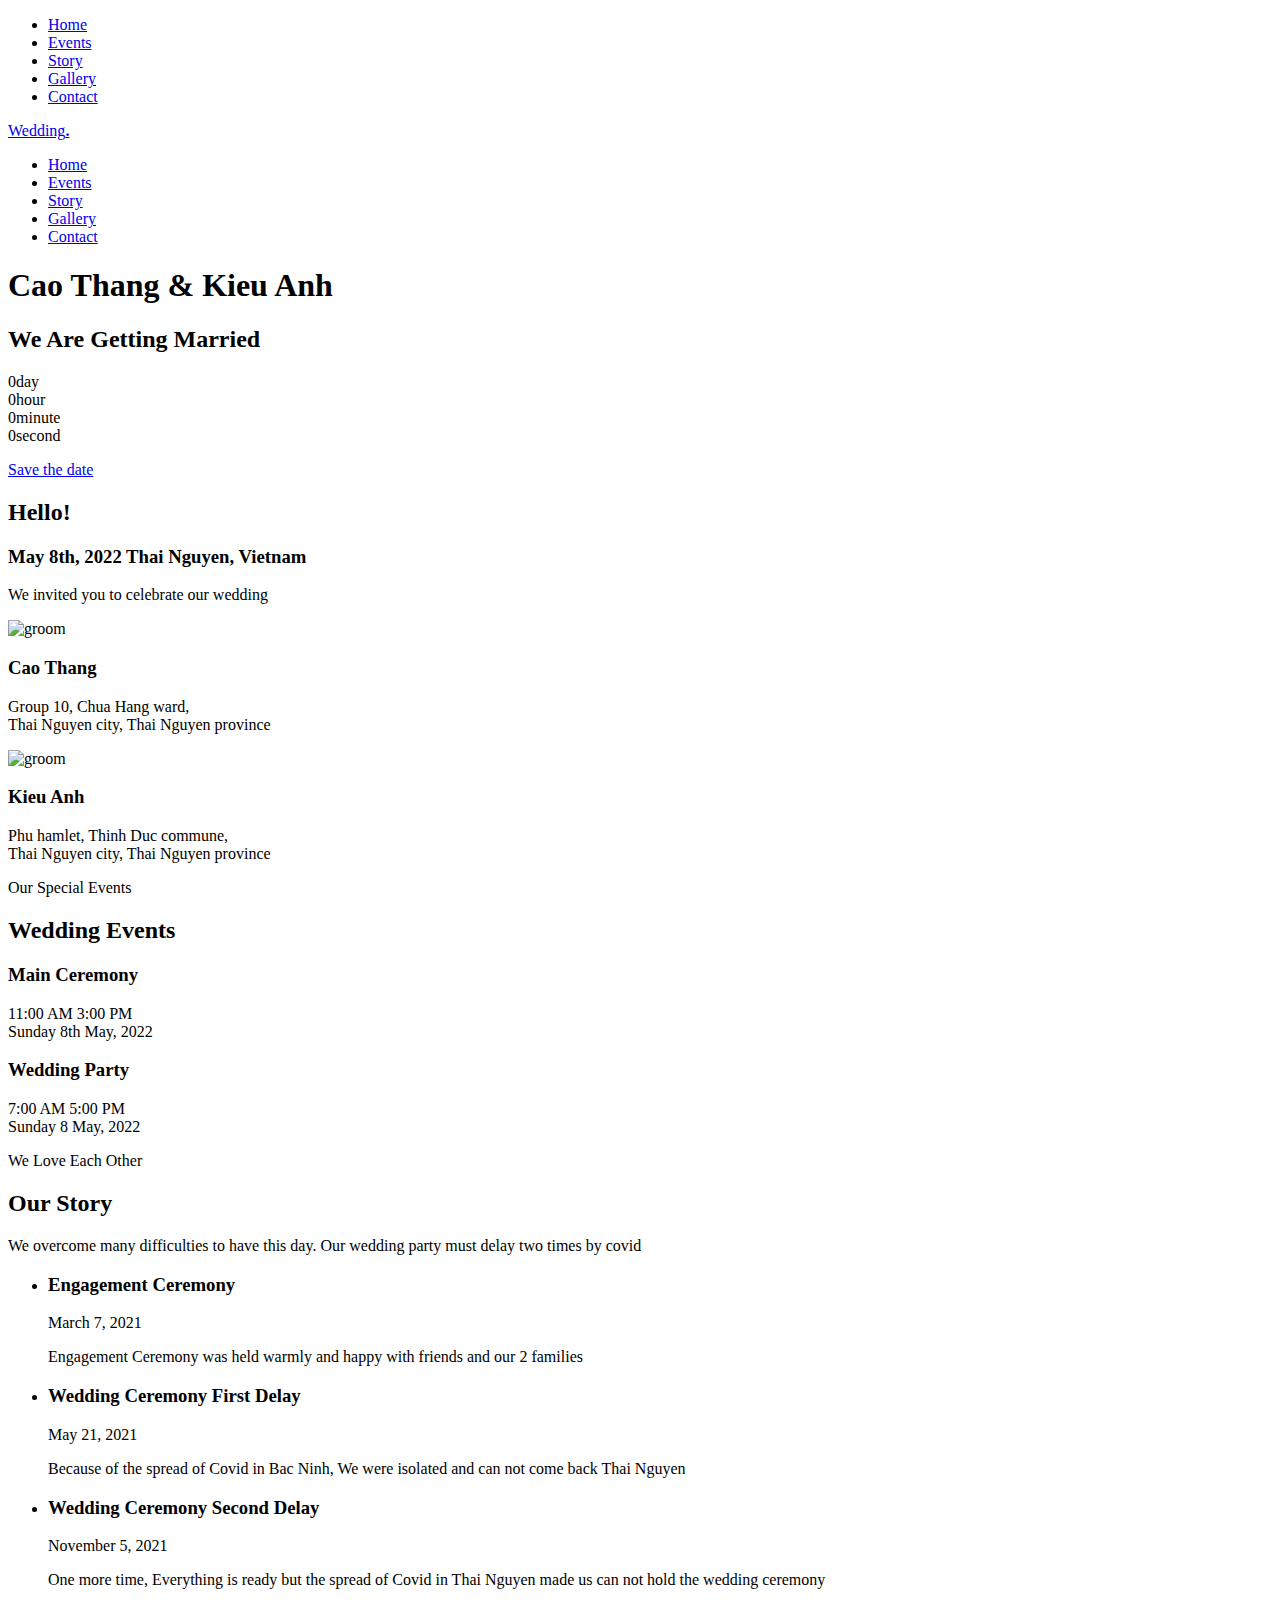
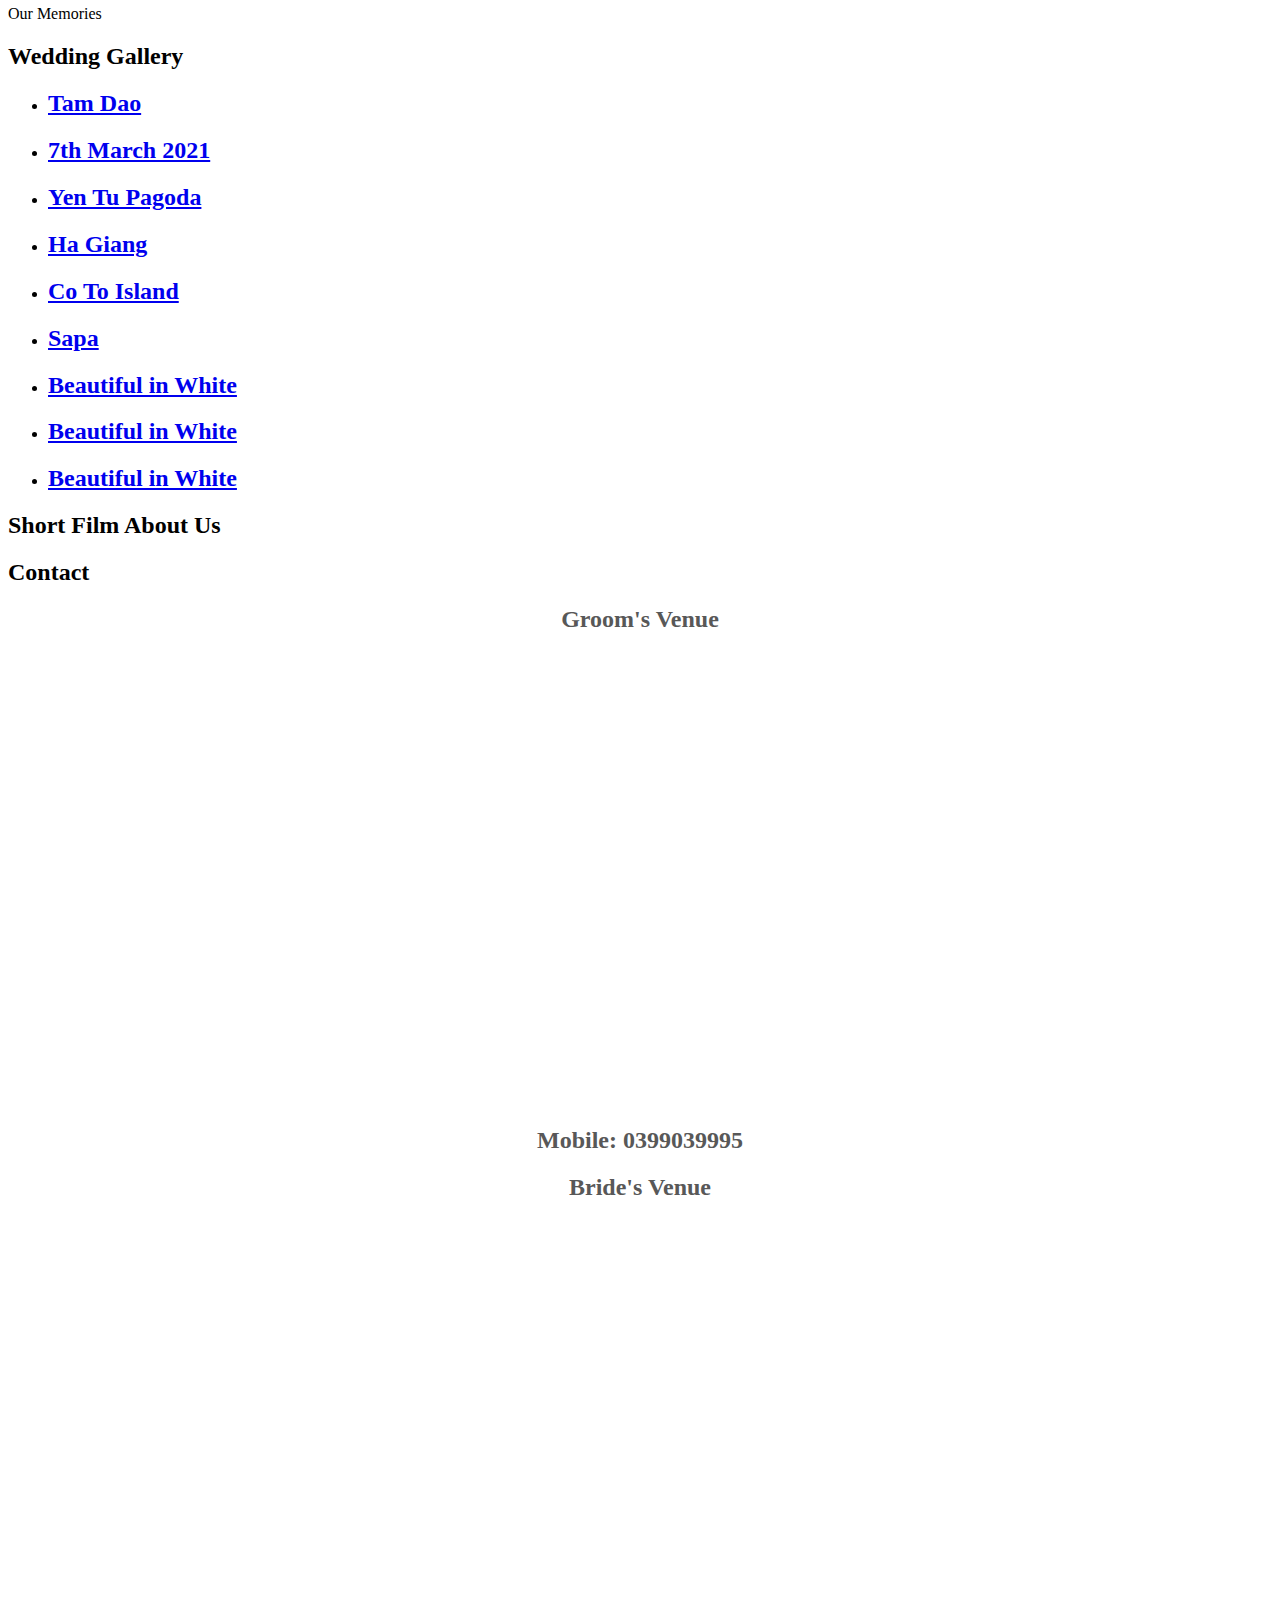
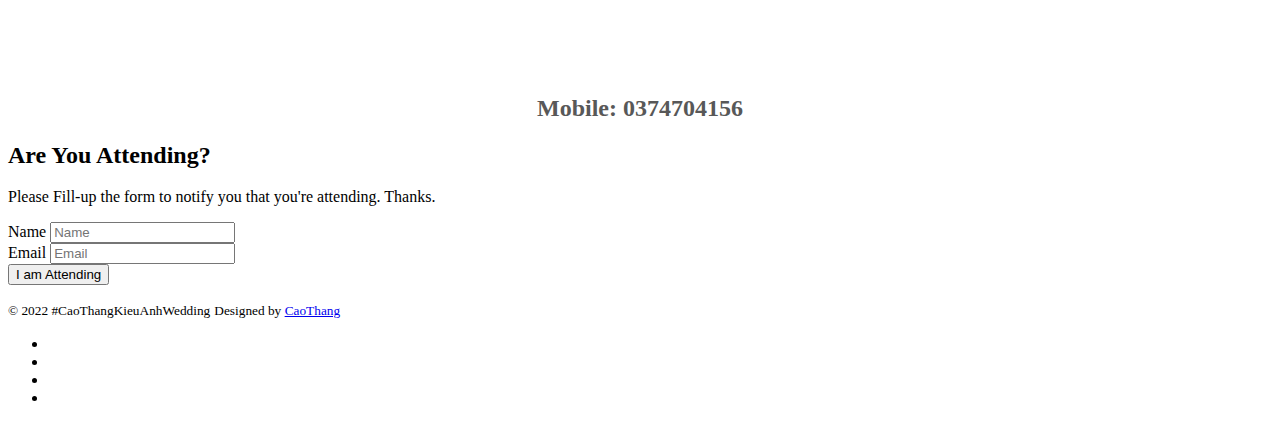
==== wedding.html @ f8f07d66 "Add files via upload" ====
<!DOCTYPE html>
<!--[if lt IE 7]>      <html class="no-js lt-ie9 lt-ie8 lt-ie7"> <![endif]-->
<!--[if IE 7]>         <html class="no-js lt-ie9 lt-ie8"> <![endif]-->
<!--[if IE 8]>         <html class="no-js lt-ie9"> <![endif]-->
<!--[if gt IE 8]><!--> <html class="no-js"> <!--<![endif]-->
	<head>
	<meta charset="utf-8">
	<meta http-equiv="X-UA-Compatible" content="IE=edge">
	<title>Wedding</title>
	<meta name="viewport" content="width=device-width, initial-scale=1">
	<meta name="description" content="Free HTML5 Template by FREEHTML5.CO" />
	<meta name="keywords" content="free html5, free template, free bootstrap, html5, css3, mobile first, responsive" />
	<meta name="author" content="FREEHTML5.CO" />

 
  	<!-- Facebook and Twitter integration -->
	<meta property="og:title" content=""/>
	<meta property="og:image" content=""/>
	<meta property="og:url" content=""/>
	<meta property="og:site_name" content=""/>
	<meta property="og:description" content=""/>
	<meta name="twitter:title" content="" />
	<meta name="twitter:image" content="" />
	<meta name="twitter:url" content="" />
	<meta name="twitter:card" content="" />

	<link href='https://fonts.googleapis.com/css?family=Work+Sans:400,300,600,400italic,700' rel='stylesheet' type='text/css'>
	<link href="https://fonts.googleapis.com/css?family=Sacramento" rel="stylesheet">
	
	<!-- Animate.css -->
	<link rel="stylesheet" href="css/animate.css">
	<!-- Icomoon Icon Fonts-->
	<link rel="stylesheet" href="css/icomoon.css">
	<!-- Bootstrap  -->
	<link rel="stylesheet" href="css/bootstrap.css">

	<!-- Magnific Popup -->
	<link rel="stylesheet" href="css/magnific-popup.css">

	<!-- Owl Carousel  -->
	<link rel="stylesheet" href="css/owl.carousel.min.css">
	<link rel="stylesheet" href="css/owl.theme.default.min.css">

	<!-- Theme style  -->
	<link rel="stylesheet" href="css/style.css">

	<!-- Modernizr JS -->
	<script src="js/modernizr-2.6.2.min.js"></script>

	<link rel="stylesheet" href="css/base.css">  
    <link rel="stylesheet" href="css/main.css">

	</head>
	<body>
		
	<div class="fh5co-loader"></div>
	
	<div id="page">
	<nav class="fh5co-nav" role="navigation">
		<div class="container">
			<div class="row">
				<div class="col-xs-2">
					<div id="fh5co-logo"><a href="Wedding.html">Wedding<strong>.</strong></a></div>
				</div>
				<div class="col-xs-10 text-right menu-1">
					<ul>
						<li class="active"><a href="index.html">Home</a></li>
						<li><a href="#Events">Events</a></li>
						<li><a href="#Story">Story</a></li>						
						<li><a href="#Gallery">Gallery</a></li>	
						<li><a href="#Contact">Contact</a></li>
					</ul>
				</div>
			</div>
			
		</div>
	</nav>

	<header id="fh5co-header" class="fh5co-cover" role="banner" style="background-image:url(images/img_bg_2.jpg); " data-stellar-background-ratio="0.5">
		<div class="overlay"></div>
		<div class="container">
			<div class="row">
				<div class="col-md-10 col-md-offset-1 text-center">
					<div class="display-t">
						<div class="display-tc animate-box" data-animate-effect="fadeIn">
							<h1>Cao Thang &amp; Kieu Anh</h1>
							<h2>We Are Getting Married</h2>
							<div class="simply-countdown simply-countdown-one"></div>
							<p><a href="#Detail" class="btn btn-default btn-sm smoothscroll">Save the date</a></p>
						</div>
					</div>
				</div>
			</div>
		</div>
	</header>
	<section id="Detail">  
	<div id="fh5co-couple">
		<div class="container">
			<div class="row">
				<div class="col-md-8 col-md-offset-2 text-center fh5co-heading animate-box">
					<h2>Hello!</h2>
					<h3>May 8th, 2022 Thai Nguyen, Vietnam</h3>
					<p>We invited you to celebrate our wedding</p>
				</div>
			</div>
			<div class="couple-wrap animate-box">
				<div class="couple-half">
					<div class="groom">
						<img src="images/groom.jpg" alt="groom" class="img-responsive">
					</div>
					<div class="desc-groom">
						<h3>Cao Thang</h3>
						<p>Group 10, Chua Hang ward, <br>Thai Nguyen city, Thai Nguyen province</p>
					</div>
				</div>
				<p class="heart text-center"><i class="icon-heart2"></i></p>
				<div class="couple-half">
					<div class="bride">
						<img src="images/bride.jpg" alt="groom" class="img-responsive">
					</div>
					<div class="desc-bride">
						<h3>Kieu Anh</h3>
						<p>Phu hamlet, Thinh Duc commune, </br>Thai Nguyen city, Thai Nguyen province </p>
					</div>
				</div>
			</div>
		</div>
	</div>
</section>
<section id="Events">
	<div id="fh5co-event" class="fh5co-bg" style="background-image:url(images/img_bg_3.jpg);">
		<div class="overlay"></div>
		<div class="container">
			<div class="row">
				<div class="col-md-8 col-md-offset-2 text-center fh5co-heading animate-box">
					<span>Our Special Events</span>
					<h2>Wedding Events</h2>
				</div>
			</div>
			<div class="row">
				<div class="display-t">
					<div class="display-tc">
						<div class="col-md-10 col-md-offset-1">
							<div class="col-md-6 col-sm-6 text-center">
								<div class="event-wrap animate-box">
									<h3>Main Ceremony</h3>
									<div class="event-col">
										<i class="icon-clock"></i>
										<span>11:00 AM</span>
										<span>3:00 PM</span>
									</div>
									<div class="event-col">
										<i class="icon-calendar"></i>
										<span>Sunday 8th</span>
										<span>May, 2022</span>
									</div>
									<p></p>
								</div>
							</div>
							<div class="col-md-6 col-sm-6 text-center">
								<div class="event-wrap animate-box">
									<h3>Wedding Party</h3>
									<div class="event-col">
										<i class="icon-clock"></i>
										<span>7:00 AM</span>
										<span>5:00 PM</span>
									</div>
									<div class="event-col">
										<i class="icon-calendar"></i>
										<span>Sunday 8</span>
										<span>May, 2022</span>
									</div>
									<p></p>
								</div>
							</div>
						</div>
					</div>
				</div>
			</div>
		</div>
	</div>
</section>

	<div id="fh5co-couple-story">
		<section id="Story">
		<div class="container">
			<div class="row">
				<div class="col-md-8 col-md-offset-2 text-center fh5co-heading animate-box">
					<span>We Love Each Other</span>
					<h2>Our Story</h2>
					<p>We overcome many difficulties to have this day. Our wedding party must delay two times by covid</p>
				</div>
			</div>
			<div class="row">
				<div class="col-md-12 col-md-offset-0">
					<ul class="timeline animate-box">
						<li class="animate-box">
							<div class="timeline-badge" style="background-image:url(images/couple-1.jpg);"></div>
							<div class="timeline-panel">
								<div class="timeline-heading">
									<h3 class="timeline-title">Engagement Ceremony</h3>
									<span class="date">March 7, 2021</span>
								</div>
								<div class="timeline-body">
									<p>Engagement Ceremony was held warmly and happy with friends and our 2 families</p>
								</div>
							</div>
						</li>
						<li class="timeline-inverted animate-box">
							<div class="timeline-badge" style="background-image:url(images/couple-2.jpg);"></div>
							<div class="timeline-panel">
								<div class="timeline-heading">
									<h3 class="timeline-title">Wedding Ceremony First Delay</h3>
									<span class="date">May 21, 2021</span>
								</div>
								<div class="timeline-body">
									<p>Because of the spread of Covid in Bac Ninh, We were isolated and can not come back Thai Nguyen</p>
								</div>
							</div>
						</li>
						<li class="animate-box">
							<div class="timeline-badge" style="background-image:url(images/couple-3.jpg);"></div>
							<div class="timeline-panel">
								<div class="timeline-heading">
									<h3 class="timeline-title">Wedding Ceremony Second Delay</h3>
									<span class="date">November 5, 2021</span>
								</div>
								<div class="timeline-body">
									<p>One more time, Everything is ready but the spread of Covid in Thai Nguyen made us can not hold the wedding ceremony</p>
								</div>
							</div>
						</li>
			    	</ul>
				</div>
			</div>
		</div></section>
	</div>
<section id="Gallery">
	<div id="fh5co-gallery" class="fh5co-section-gray">
		<div class="container">
			<div class="row">
				<div class="col-md-8 col-md-offset-2 text-center fh5co-heading animate-box">
					<span>Our Memories</span>
					<h2>Wedding Gallery</h2>					
				</div>
			</div>
			<div class="row row-bottom-padded-md">
				<div class="col-md-12">
					<ul id="fh5co-gallery-list">
						
						<li class="one-third animate-box" data-animate-effect="fadeIn" style="background-image: url(images/gallery-1.jpg); "> 
						<a href="images/gallery-1.jpg">
							<div class="case-studies-summary">
								<span></span>
								<h2>Tam Dao</h2>
							</div>
						</a>
					</li>
					<li class="one-third animate-box" data-animate-effect="fadeIn" style="background-image: url(images/gallery-2.jpg); ">
						<a href="#" class="color-2">
							<div class="case-studies-summary">
								<span></span>
								<h2>7th March 2021</h2>
							</div>
						</a>
					</li>


					<li class="one-third animate-box" data-animate-effect="fadeIn" style="background-image: url(images/gallery-3.jpg); ">
						<a href="#" class="color-3">
							<div class="case-studies-summary">
								<span></span>
								<h2>Yen Tu Pagoda</h2>
							</div>
						</a>
					</li>
					<li class="one-third animate-box" data-animate-effect="fadeIn" style="background-image: url(images/gallery-4.jpg); ">
						<a href="#" class="color-4">
							<div class="case-studies-summary">
								<span></span>
								<h2>Ha Giang</h2>
							</div>
						</a>
					</li>

						<li class="one-third animate-box" data-animate-effect="fadeIn" style="background-image: url(images/gallery-5.jpg); ">
							<a href="#" class="color-3">
								<div class="case-studies-summary">
									<span></span>
									<h2>Co To Island</h2>
								</div>
							</a>
						</li>
						<li class="one-third animate-box" data-animate-effect="fadeIn" style="background-image: url(images/gallery-6.jpg); ">
							<a href="#" class="color-4">
								<div class="case-studies-summary">
									<span></span>
									<h2>Sapa</h2>
								</div>
							</a>
						</li>

						<li class="one-third animate-box" data-animate-effect="fadeIn" style="background-image: url(images/gallery-7.jpg); ">
							<a href="#" class="color-4">
								<div class="case-studies-summary">
									<span></span>
									<h2>Beautiful in White</h2>
								</div>
							</a>
						</li>

						<li class="one-third animate-box" data-animate-effect="fadeIn" style="background-image: url(images/gallery-8.jpg); "> 
							<a href="#" class="color-5">
								<div class="case-studies-summary">
									<span></span>
									<h2>Beautiful in White</h2>
								</div>
							</a>
						</li>
						<li class="one-third animate-box" data-animate-effect="fadeIn" style="background-image: url(images/gallery-9.jpg); ">
							<a href="#" class="color-6">
								<div class="case-studies-summary">
									<span></span>
									<h2>Beautiful in White</h2>
								</div>
							</a>
						</li>
					</ul>		
				</div>
			</div>
		</div>
	</div>
	<div id="fh5co-services" class="fh5co-section-gray">
		<div class="container">
			
			<div class="row animate-box">
				<div class="col-md-8 col-md-offset-2 text-center fh5co-heading">
					<h2>Short Film About Us</h2>

				<div class="col-md-12 animate-box">
					<div class="fh5co-video fh5co-bg" style="background-image: url(images/img_bg_1.jpg); ">
						<a href="#" class="popup-vimeo"><i class="icon-video2"></i></a>
						<div class="overlay"></div>
					</div>
				</div>
			</div>

			
		</div>
	</div>
</section>
<section id="Contact">
	<div id="fh5co-testimonial">
		<div class="container">
			<div class="row">
				<div class="row animate-box">
					<div class="col-md-8 col-md-offset-2 text-center fh5co-heading">						
						<h2>Contact</h2>
					</div>
				</div>
				<div class="row">
					<div class="col-md-12"  style="color: rgb(88, 88, 88);">	
							
								<div class=" col-md-6">
									<div class="case-studies-summary" style="text-align: center;">
										<span></span>
										<h2>Groom's Venue</h2>
									</div>
									<iframe src="https://www.google.com/maps/embed?pb=!1m18!1m12!1m3!1d968.5030696718036!2d105.8327419460588!3d21.629291631211526!2m3!1f0!2f0!3f0!3m2!1i1024!2i768!4f13.1!3m3!1m2!1s0x0%3A0x796de37583d89b8c!2zMjHCsDM3JzQ0LjkiTiAxMDXCsDQ5JzYwLjAiRQ!5e1!3m2!1svi!2s!4v1651074812887!5m2!1svi!2s" width="500" height="450" style="border:0;" allowfullscreen="" loading="lazy" referrerpolicy="no-referrer-when-downgrade"></iframe>
									
									<div class="case-studies-summary" style="text-align: center;">
										<span></span>
										<h2>Mobile: 0399039995</h2>
									</div>
								</div>	
								
								<div class=" col-md-6">
									<div class="case-studies-summary" style="text-align: center;">
										<span></span>
										<h2>Bride's Venue</h2>										
									</div>
									<iframe src="https://www.google.com/maps/embed?pb=!1m18!1m12!1m3!1d1291.328164089244!2d105.81433884046426!3d21.52216195451509!2m3!1f0!2f0!3f0!3m2!1i1024!2i768!4f13.1!3m3!1m2!1s0!2zMjHCsDMxJzIwLjUiTiAxMDXCsDQ4JzU1LjkiRQ!5e1!3m2!1svi!2s!4v1651084756703!5m2!1svi!2s" width="500" height="450" style="border:0;" allowfullscreen="" loading="lazy" referrerpolicy="no-referrer-when-downgrade"></iframe>
									<div class="case-studies-summary" style="text-align: center">
										<span></span>
										<h2>Mobile: 0374704156</h2>
									</div>
								</div>					
	
					</div>
				</div>
			</div>
		</div>
	</div>
</section>


	<div id="fh5co-started" class="fh5co-bg" style="background-image:url(images/img_bg_4.jpg);">
		<div class="overlay"></div>
		<div class="container">
			<div class="row animate-box">
				<div class="col-md-8 col-md-offset-2 text-center fh5co-heading">
					<h2>Are You Attending?</h2>
					<p>Please Fill-up the form to notify you that you're attending. Thanks.</p>
				</div>
			</div>
			<div class="row animate-box">
				<div class="col-md-10 col-md-offset-1">
					<form class="form-inline">
						<div class="col-md-4 col-sm-4">
							<div class="form-group">
								<label for="name" class="sr-only">Name</label>
								<input type="name" class="form-control" id="name" placeholder="Name">
							</div>
						</div>
						<div class="col-md-4 col-sm-4">
							<div class="form-group">
								<label for="email" class="sr-only">Email</label>
								<input type="email" class="form-control" id="email" placeholder="Email">
							</div>
						</div>
						<div class="col-md-4 col-sm-4">
							<button onclick="myFunction()" type="submit" class="btn btn-default btn-block">I am Attending</button>
						</div>
					</form>
				</div>
			</div>
		</div>
	</div>

	<footer id="fh5co-footer" role="contentinfo">
		<div class="container">

			<div class="row copyright">
				<div class="col-md-12 text-center">
					<p>
						<small class="block">&copy; 2022 #CaoThangKieuAnhWedding</small> 
						<small class="block">Designed by <a href="http://www.nguyencaothang.tk" target="_blank">CaoThang</a> </small>
					</p>
					<p>
						<ul class="fh5co-social-icons">
							<li><a href="https://twitter.com/theclickme"><i class="icon-twitter"></i></a></li>
							<li><a href="https://www.facebook.com/thang.nguyen.18062/"><i class="icon-facebook"></i></a></li>
							<li><a href="https://www.linkedin.com/in/ncthangktcn/"><i class="icon-linkedin"></i></a></li>
							<li><a href="http://www.nguyencaothang.tk/"><i class="icon-dribbble"></i></a></li>
						</ul>
					</p>
				</div>
			</div>

		</div>
	</footer>
	</div>

	<div class="gototop js-top">
		<a href="#" class="js-gotop"><i class="icon-arrow-up"></i></a>
	</div>
	
	<!-- jQuery -->
	<script src="js/jquery.min.js"></script>
	<!-- jQuery Easing -->
	<script src="js/jquery.easing.1.3.js"></script>
	<!-- Bootstrap -->
	<script src="js/bootstrap.min.js"></script>
	<!-- Waypoints -->
	<script src="js/jquery.waypoints.min.js"></script>
	<!-- Carousel -->
	<script src="js/owl.carousel.min.js"></script>
	<!-- countTo -->
	<script src="js/jquery.countTo.js"></script>

	<!-- Stellar -->
	<script src="js/jquery.stellar.min.js"></script>
	<!-- Magnific Popup -->
	<script src="js/jquery.magnific-popup.min.js"></script>
	<script src="js/magnific-popup-options.js"></script>

	<!-- // <script src="https://cdnjs.cloudflare.com/ajax/libs/prism/0.0.1/prism.min.js"></script> -->
	<script src="js/simplyCountdown.js"></script>
	<!-- Main -->
	<script src="js/main1.js"></script>

	<script>
    var d = new Date(2022, 05, 08, 13);

    // default example
    simplyCountdown('.simply-countdown-one', {
        year: d.getFullYear(),
        month: d.getMonth(),
        day: d.getDate(),
		hours: d.getHours(),
    });

    //jQuery example
    $('#simply-countdown-losange').simplyCountdown({
        year: d.getFullYear(),
        month: d.getMonth(),
        day: d.getDate(),
		hours: d.getHours(),
        enableUtc: true
    });
	function myFunction() {
  alert("Thank you for joining with us");
}
</script>
 <script src="js/jquery-2.1.3.min.js"></script>
   <script src="js/plugins.js"></script>   
   <script src="js/headline.js"></script>
	</body>
</html>
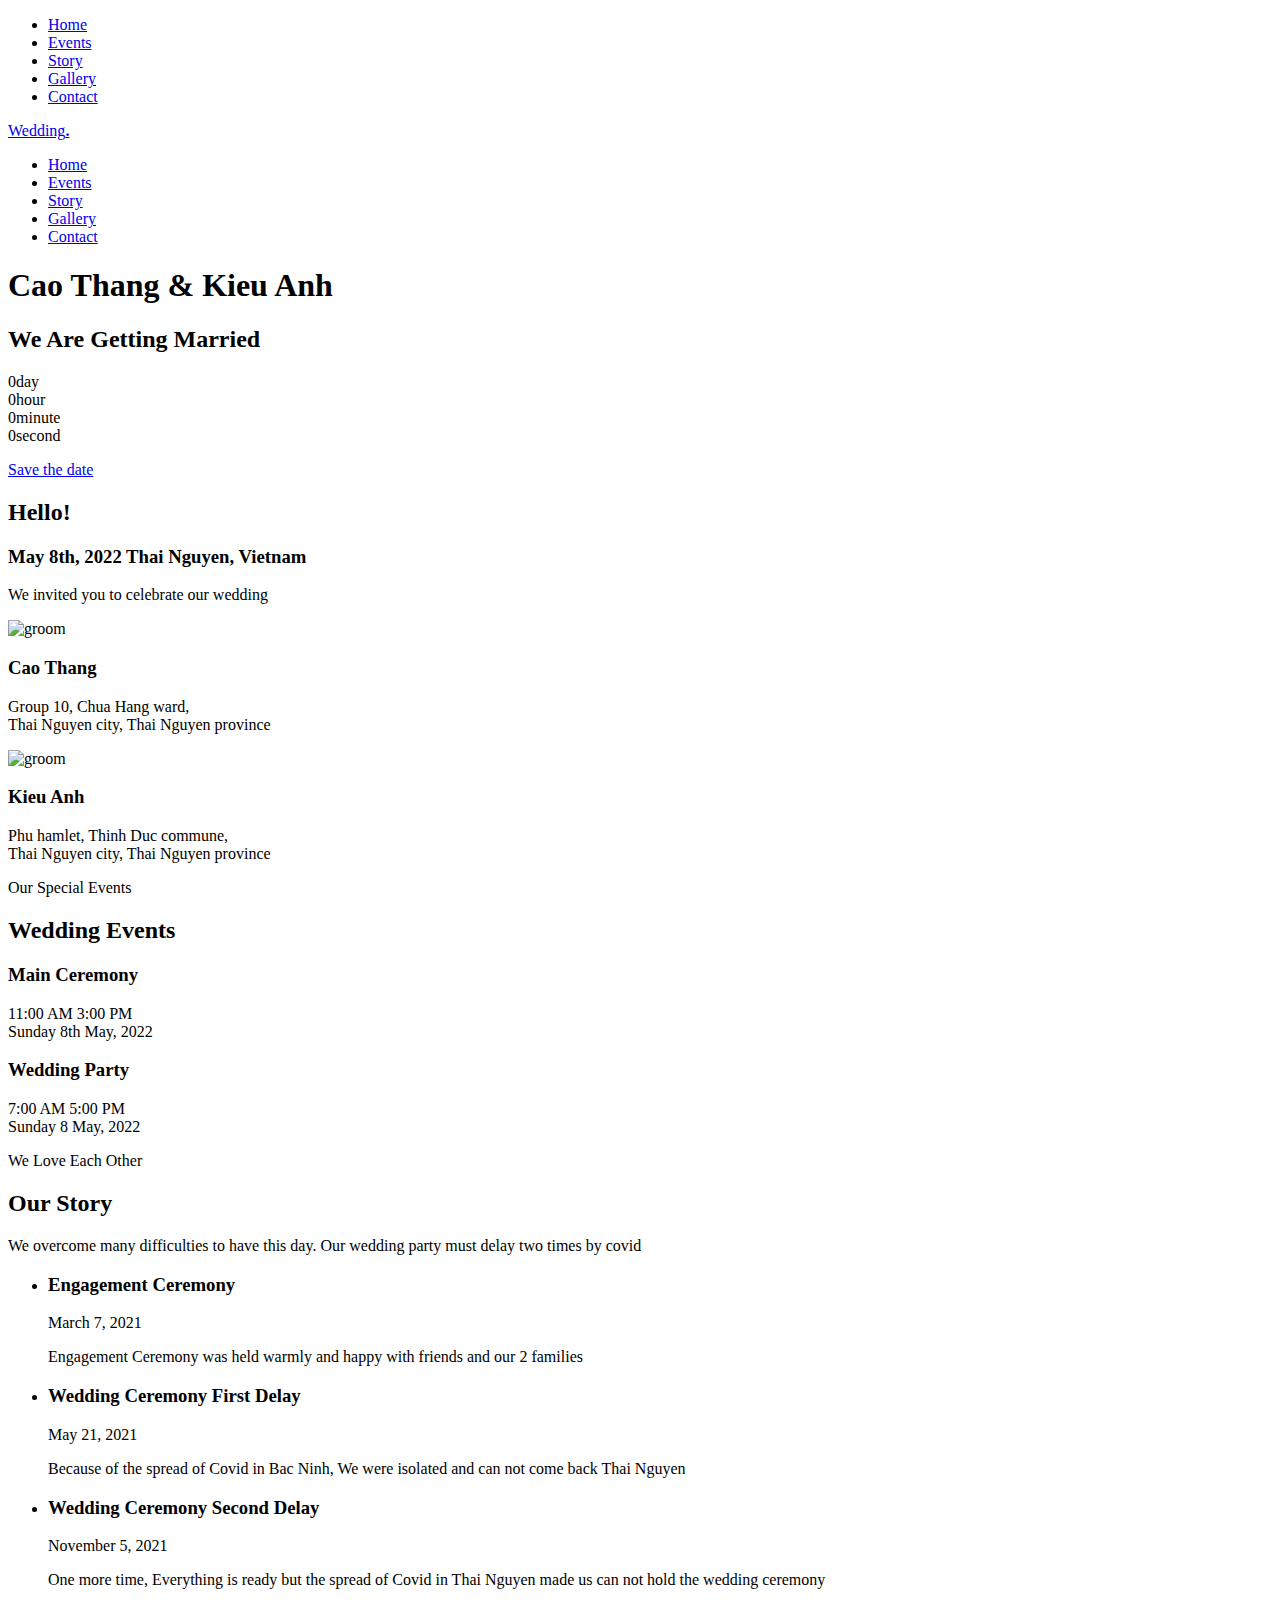
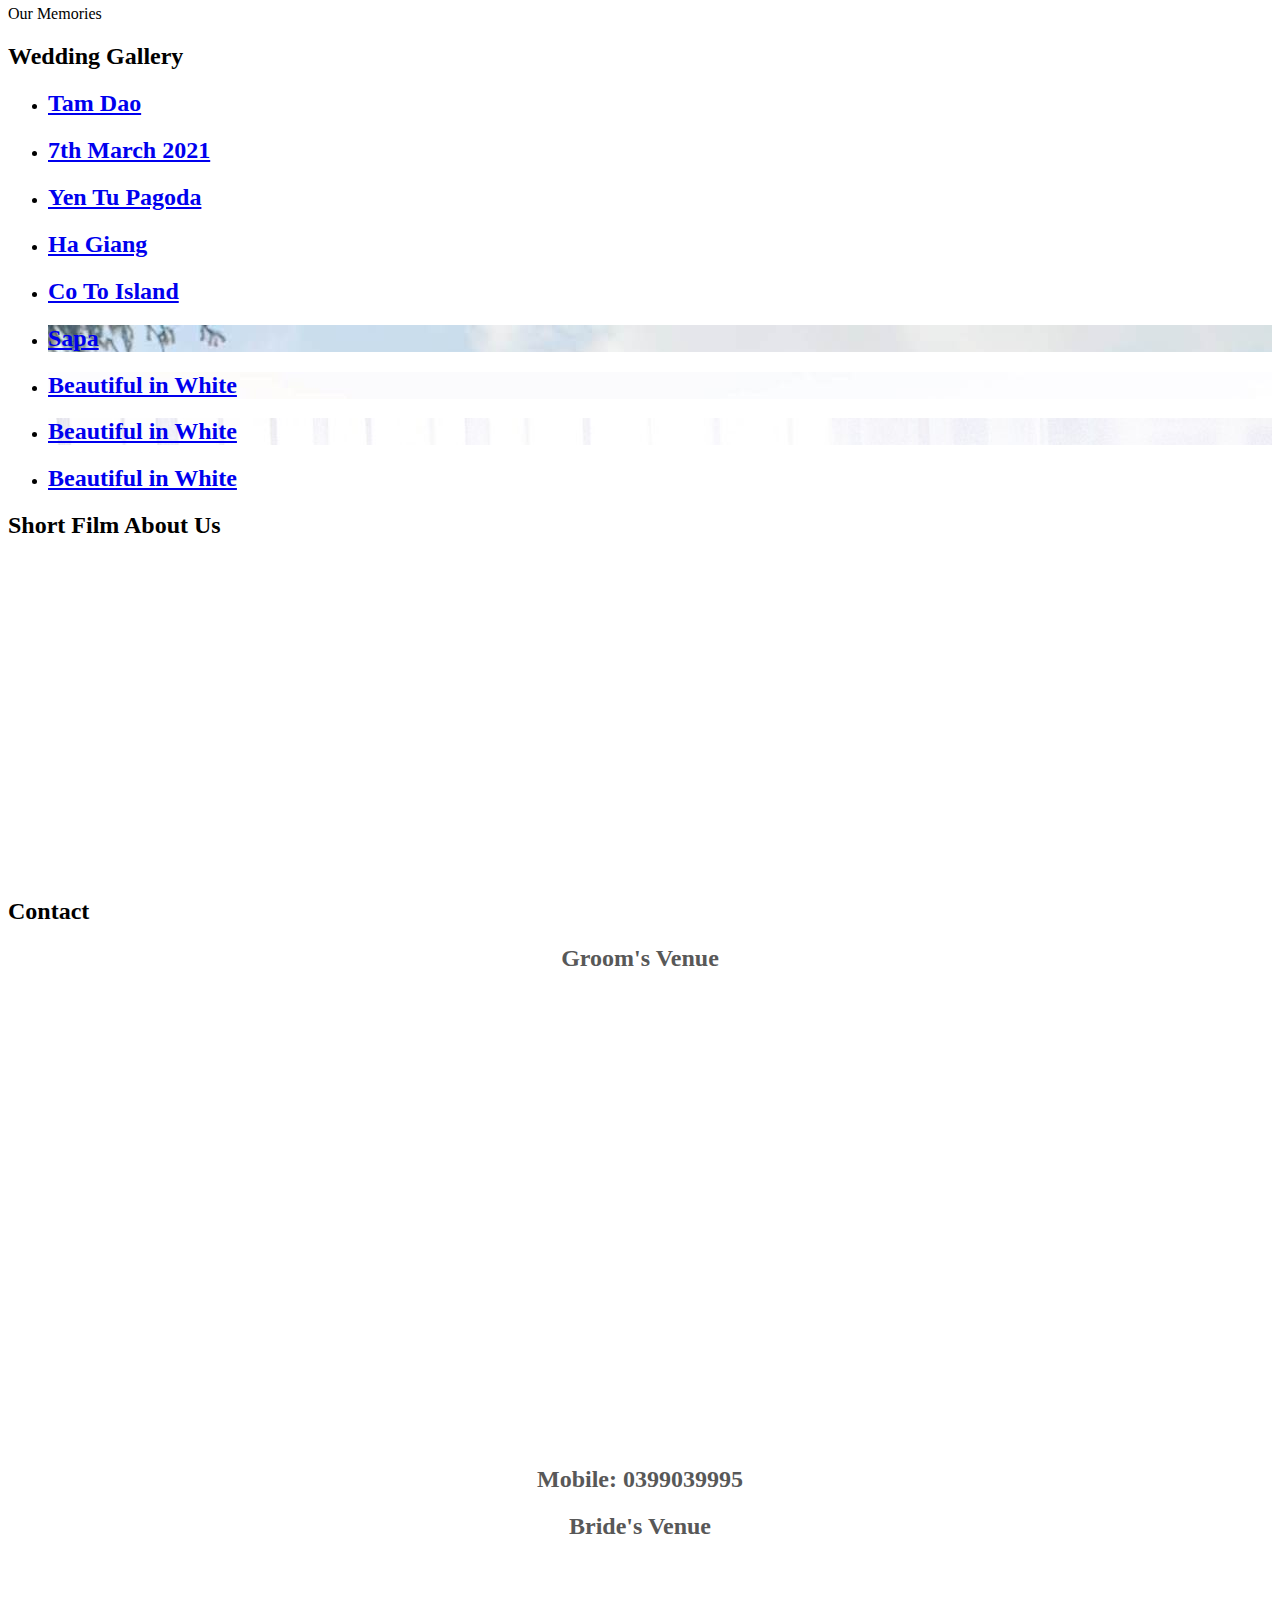
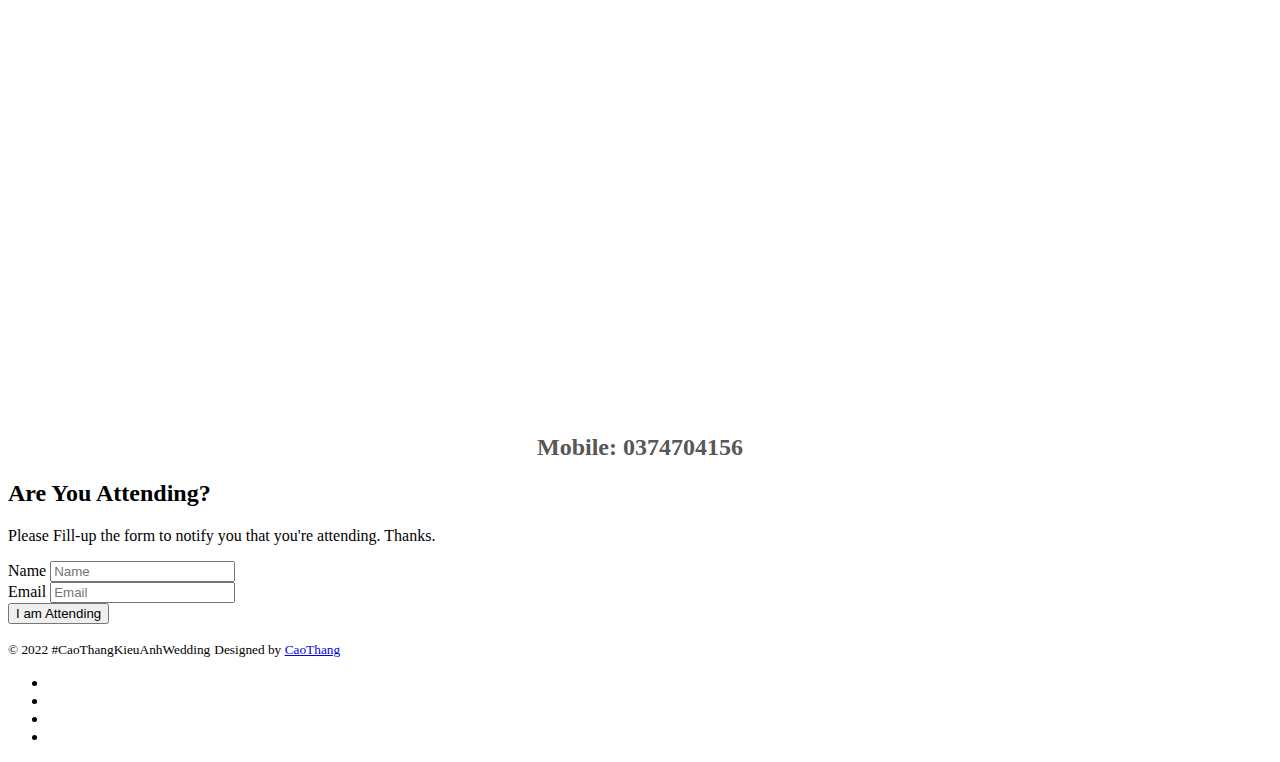
==== commit df1801d3: "Update wedding.html" ====
--- a/wedding.html
+++ b/wedding.html
@@ -7,10 +7,7 @@
 	<meta charset="utf-8">
 	<meta http-equiv="X-UA-Compatible" content="IE=edge">
 	<title>Wedding</title>
-	<meta name="viewport" content="width=device-width, initial-scale=1">
-	<meta name="description" content="Free HTML5 Template by FREEHTML5.CO" />
-	<meta name="keywords" content="free html5, free template, free bootstrap, html5, css3, mobile first, responsive" />
-	<meta name="author" content="FREEHTML5.CO" />
+	<meta name="viewport" content="width=device-width, initial-scale=1">	
 
  
   	<!-- Facebook and Twitter integration -->
@@ -47,8 +44,6 @@
 	<!-- Modernizr JS -->
 	<script src="js/modernizr-2.6.2.min.js"></script>
 
-	<link rel="stylesheet" href="css/base.css">  
-    <link rel="stylesheet" href="css/main.css">
 
 	</head>
 	<body>
@@ -64,11 +59,11 @@
 				</div>
 				<div class="col-xs-10 text-right menu-1">
 					<ul>
-						<li class="active"><a href="index.html">Home</a></li>
-						<li><a href="#Events">Events</a></li>
-						<li><a href="#Story">Story</a></li>						
-						<li><a href="#Gallery">Gallery</a></li>	
-						<li><a href="#Contact">Contact</a></li>
+						<li class="active"><a href="wedding.html">Home</a></li>
+						<li><a class="smoothscroll" href="#Events">Events</a></li>
+						<li><a class="smoothscroll" href="#Story">Story</a></li>						
+						<li><a class="smoothscroll" href="#Gallery">Gallery</a></li>	
+						<li><a class="smoothscroll" href="#Contact">Contact</a></li>
 					</ul>
 				</div>
 			</div>
@@ -339,8 +334,8 @@
 
 				<div class="col-md-12 animate-box">
 					<div class="fh5co-video fh5co-bg" style="background-image: url(images/img_bg_1.jpg); ">
-						<a href="#" class="popup-vimeo"><i class="icon-video2"></i></a>
-						<div class="overlay"></div>
+						<iframe width="560" height="315" src="https://www.youtube.com/embed/6L2XZyZEgQ8" title="YouTube video player" frameborder="0" allow="accelerometer; autoplay; clipboard-write; encrypted-media; gyroscope; picture-in-picture" allowfullscreen></iframe>
+						
 					</div>
 				</div>
 			</div>
@@ -501,10 +496,21 @@
 	function myFunction() {
   alert("Thank you for joining with us");
 }
+		$('.smoothscroll').on('click', function (e) {
+	 	
+	 	e.preventDefault();
+
+   	var target = this.hash,
+    	$target = $(target);
+
+    	$('html, body').stop().animate({
+       	'scrollTop': $target.offset().top
+      }, 800, 'swing', function () {
+      	window.location.hash = target;
+      });
+
+  	});  
 </script>
- <script src="js/jquery-2.1.3.min.js"></script>
-   <script src="js/plugins.js"></script>   
-   <script src="js/headline.js"></script>
 	</body>
 </html>
 
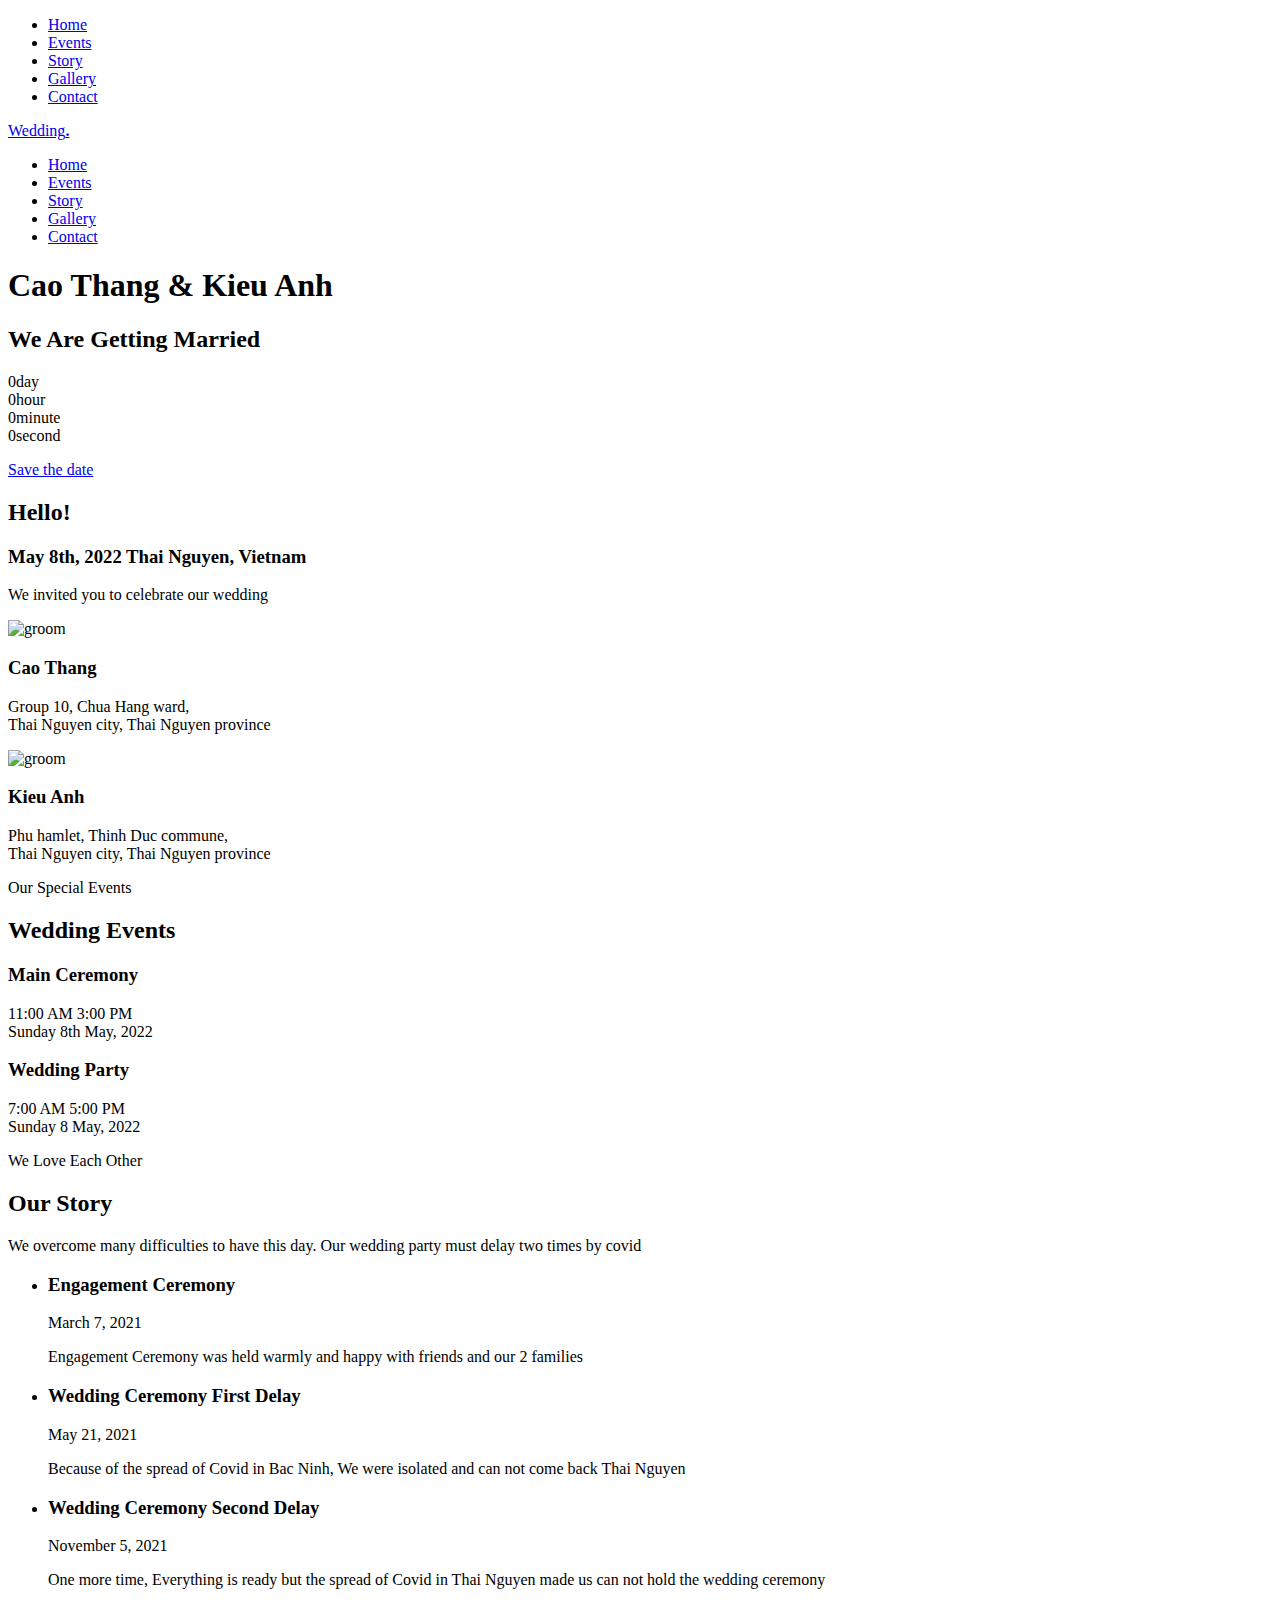
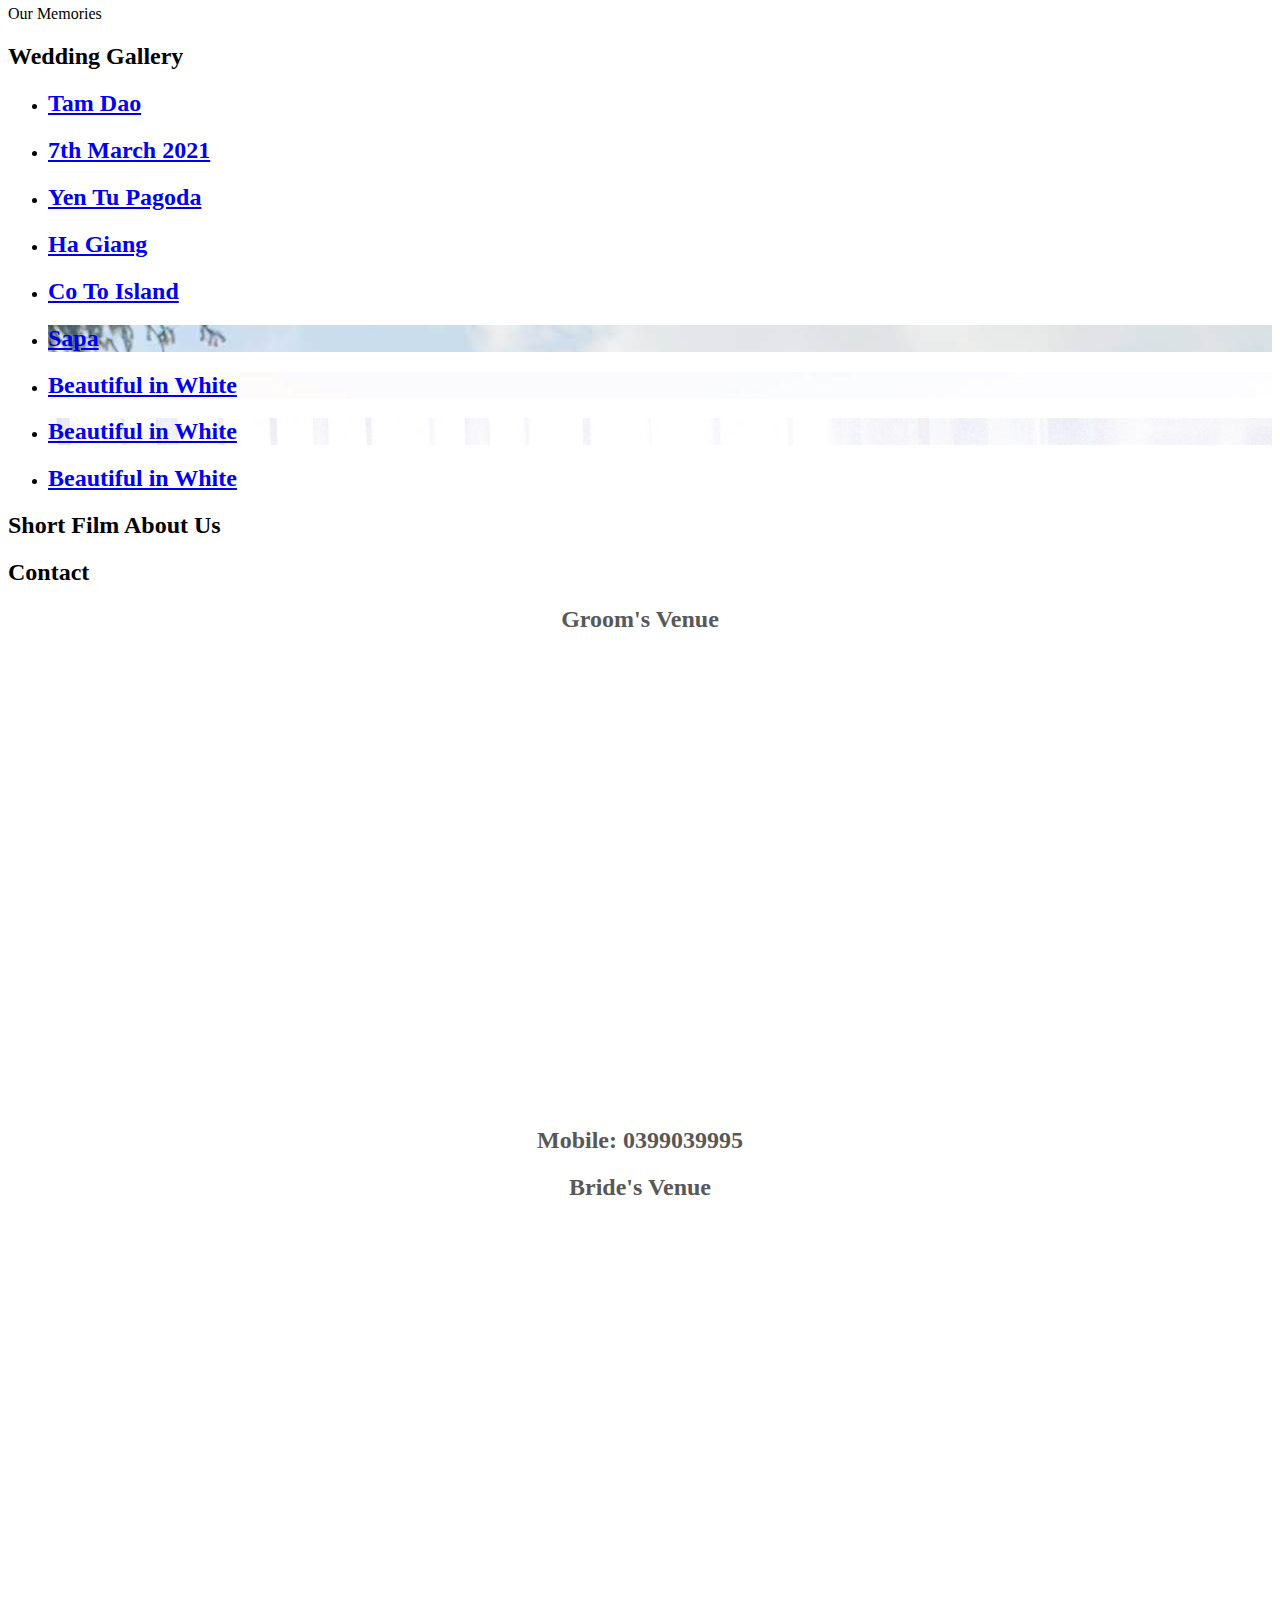
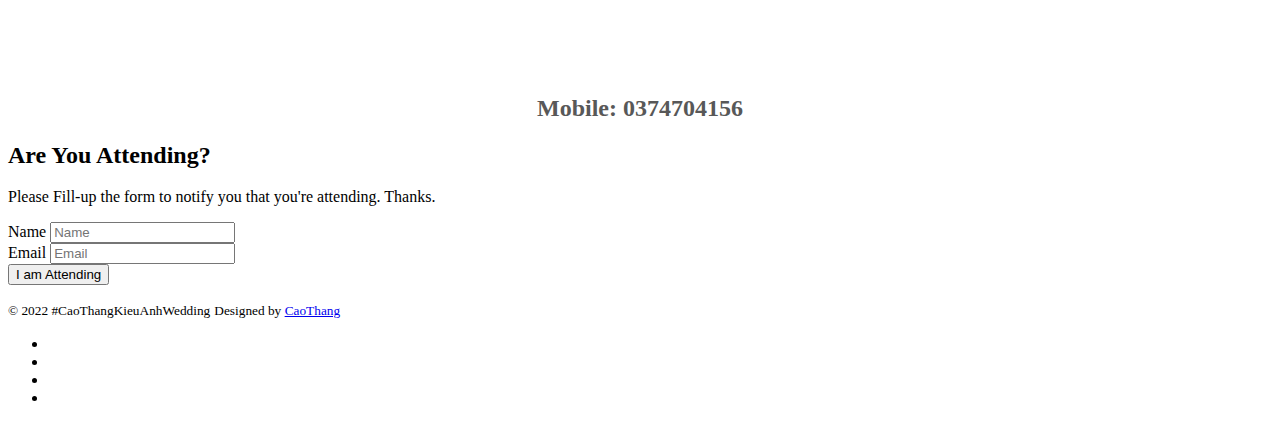
==== commit 019ff56f: "Update wedding.html" ====
--- a/wedding.html
+++ b/wedding.html
@@ -334,8 +334,8 @@
 
 				<div class="col-md-12 animate-box">
 					<div class="fh5co-video fh5co-bg" style="background-image: url(images/img_bg_1.jpg); ">
-						<iframe width="560" height="315" src="https://www.youtube.com/embed/6L2XZyZEgQ8" title="YouTube video player" frameborder="0" allow="accelerometer; autoplay; clipboard-write; encrypted-media; gyroscope; picture-in-picture" allowfullscreen></iframe>
-						
+						<a href="https://www.youtube.com/watch?v=6L2XZyZEgQ8" class="popup-vimeo"><i class="icon-video2"></i></a>
+						<div class="overlay"></div>						
 					</div>
 				</div>
 			</div>
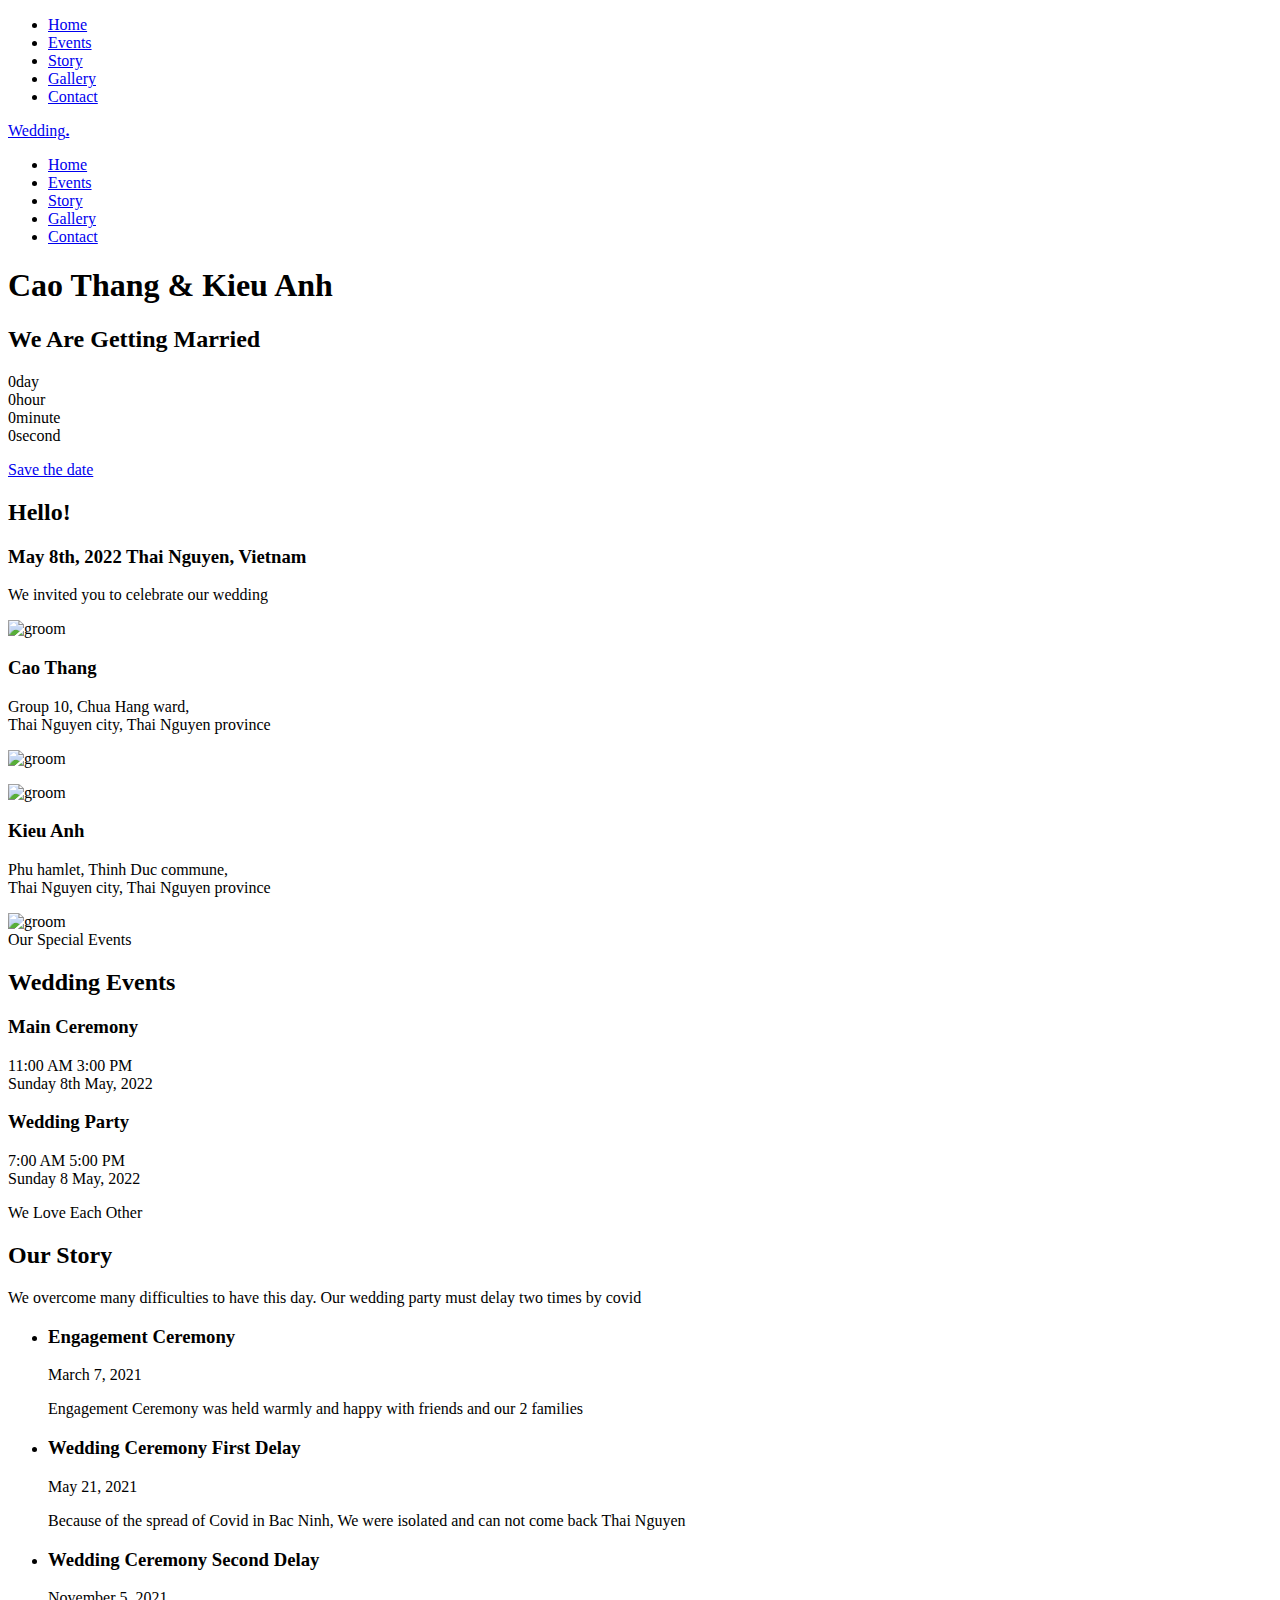
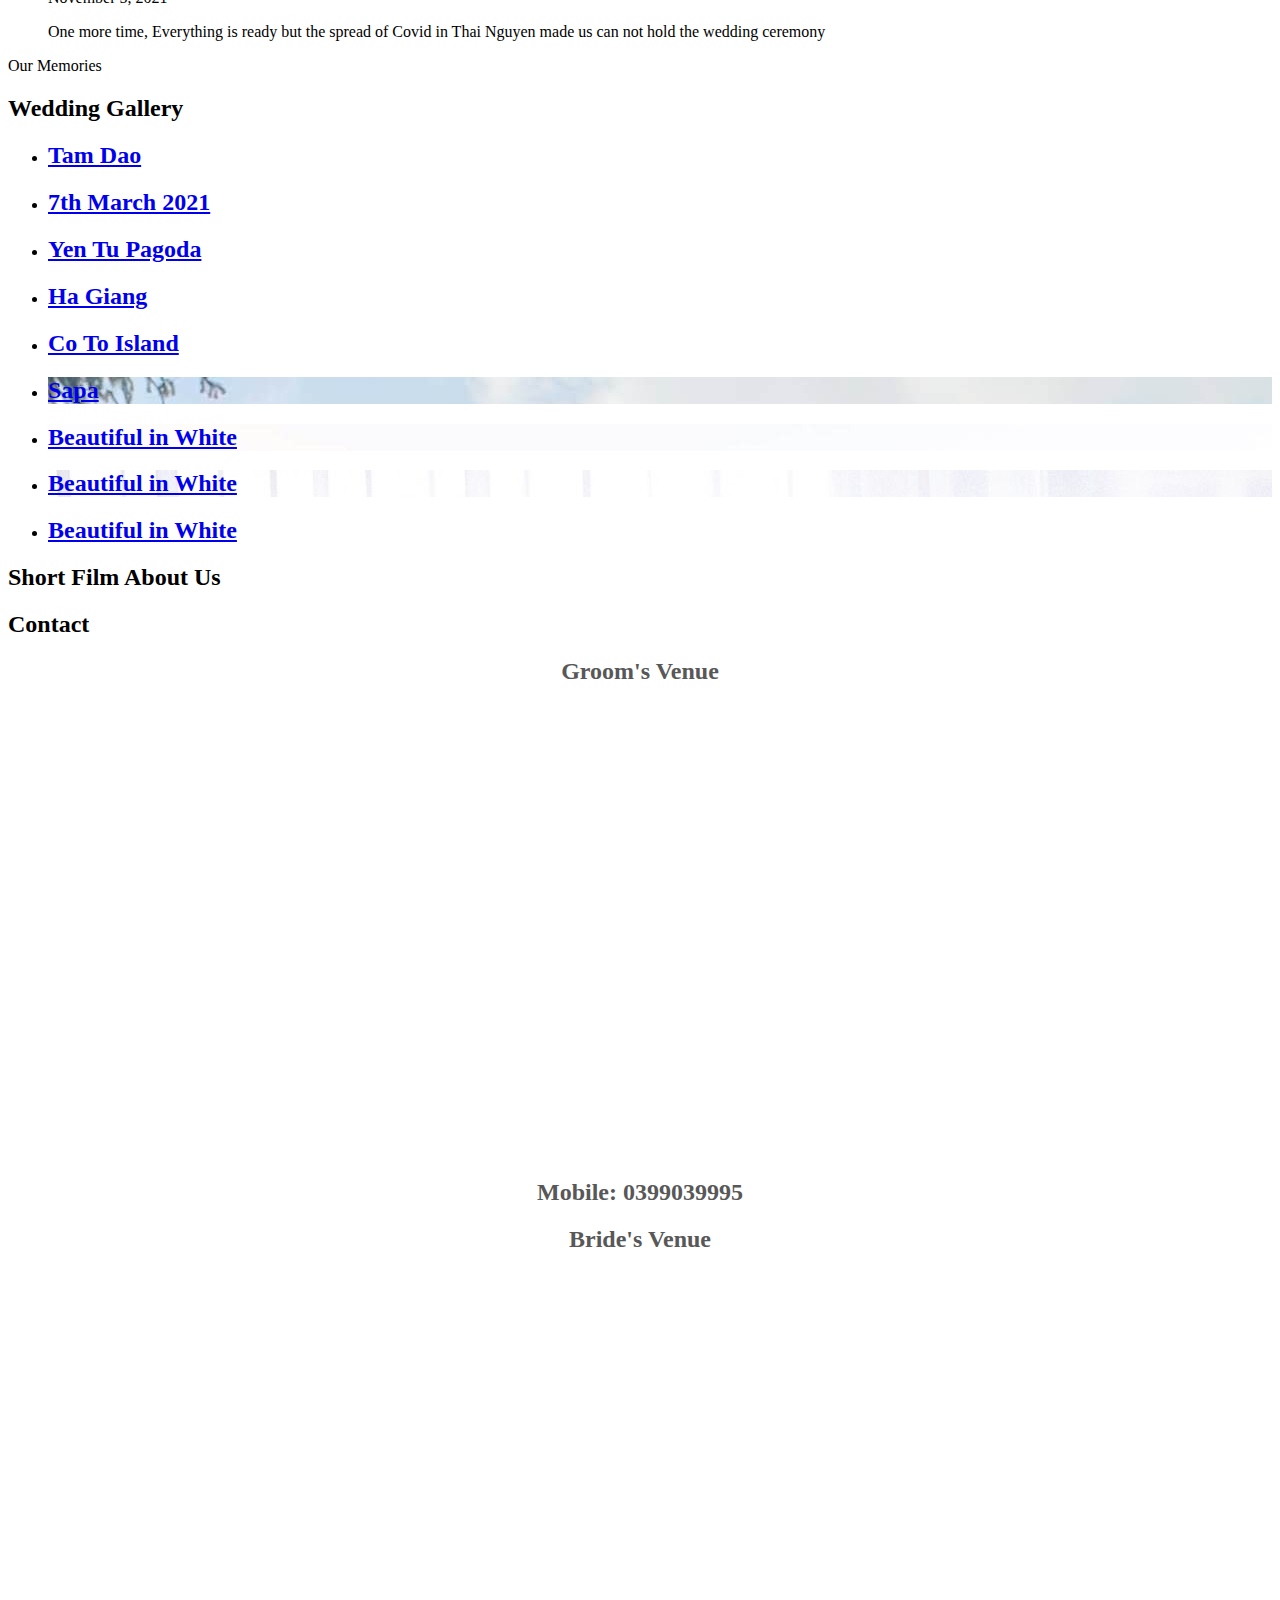
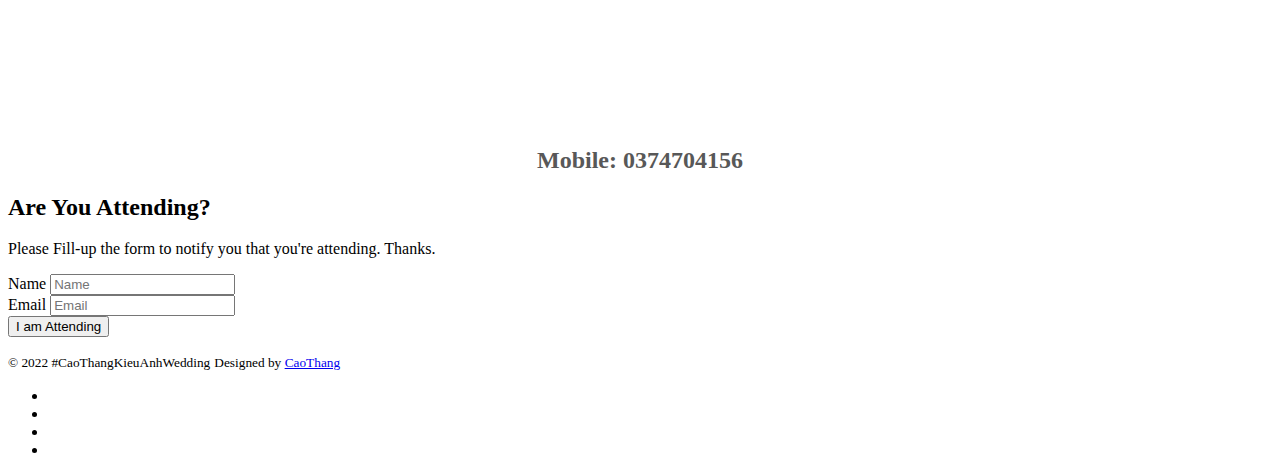
==== commit 9e33b34f: "Update wedding.html" ====
--- a/wedding.html
+++ b/wedding.html
@@ -107,6 +107,9 @@
 						<h3>Cao Thang</h3>
 						<p>Group 10, Chua Hang ward, <br>Thai Nguyen city, Thai Nguyen province</p>
 					</div>
+					<div class="groom" style="border-radius: 0% !important">
+						<img src="images/groom.jpg" alt="groom" class="img-responsive">
+					</div>
 				</div>
 				<p class="heart text-center"><i class="icon-heart2"></i></p>
 				<div class="couple-half">
@@ -116,6 +119,9 @@
 					<div class="desc-bride">
 						<h3>Kieu Anh</h3>
 						<p>Phu hamlet, Thinh Duc commune, </br>Thai Nguyen city, Thai Nguyen province </p>
+					</div>
+			                <div class="groom">
+						<img src="images/KAbank.jpg" alt="groom" class="img-responsive">
 					</div>
 				</div>
 			</div>
@@ -334,7 +340,7 @@
 
 				<div class="col-md-12 animate-box">
 					<div class="fh5co-video fh5co-bg" style="background-image: url(images/img_bg_1.jpg); ">
-						<a href="https://www.youtube.com/watch?v=6L2XZyZEgQ8" class="popup-vimeo"><i class="icon-video2"></i></a>
+						<a href="https://youtu.be/K1sbrGZQ2_M" class="popup-vimeo"><i class="icon-video2"></i></a>
 						<div class="overlay"></div>						
 					</div>
 				</div>
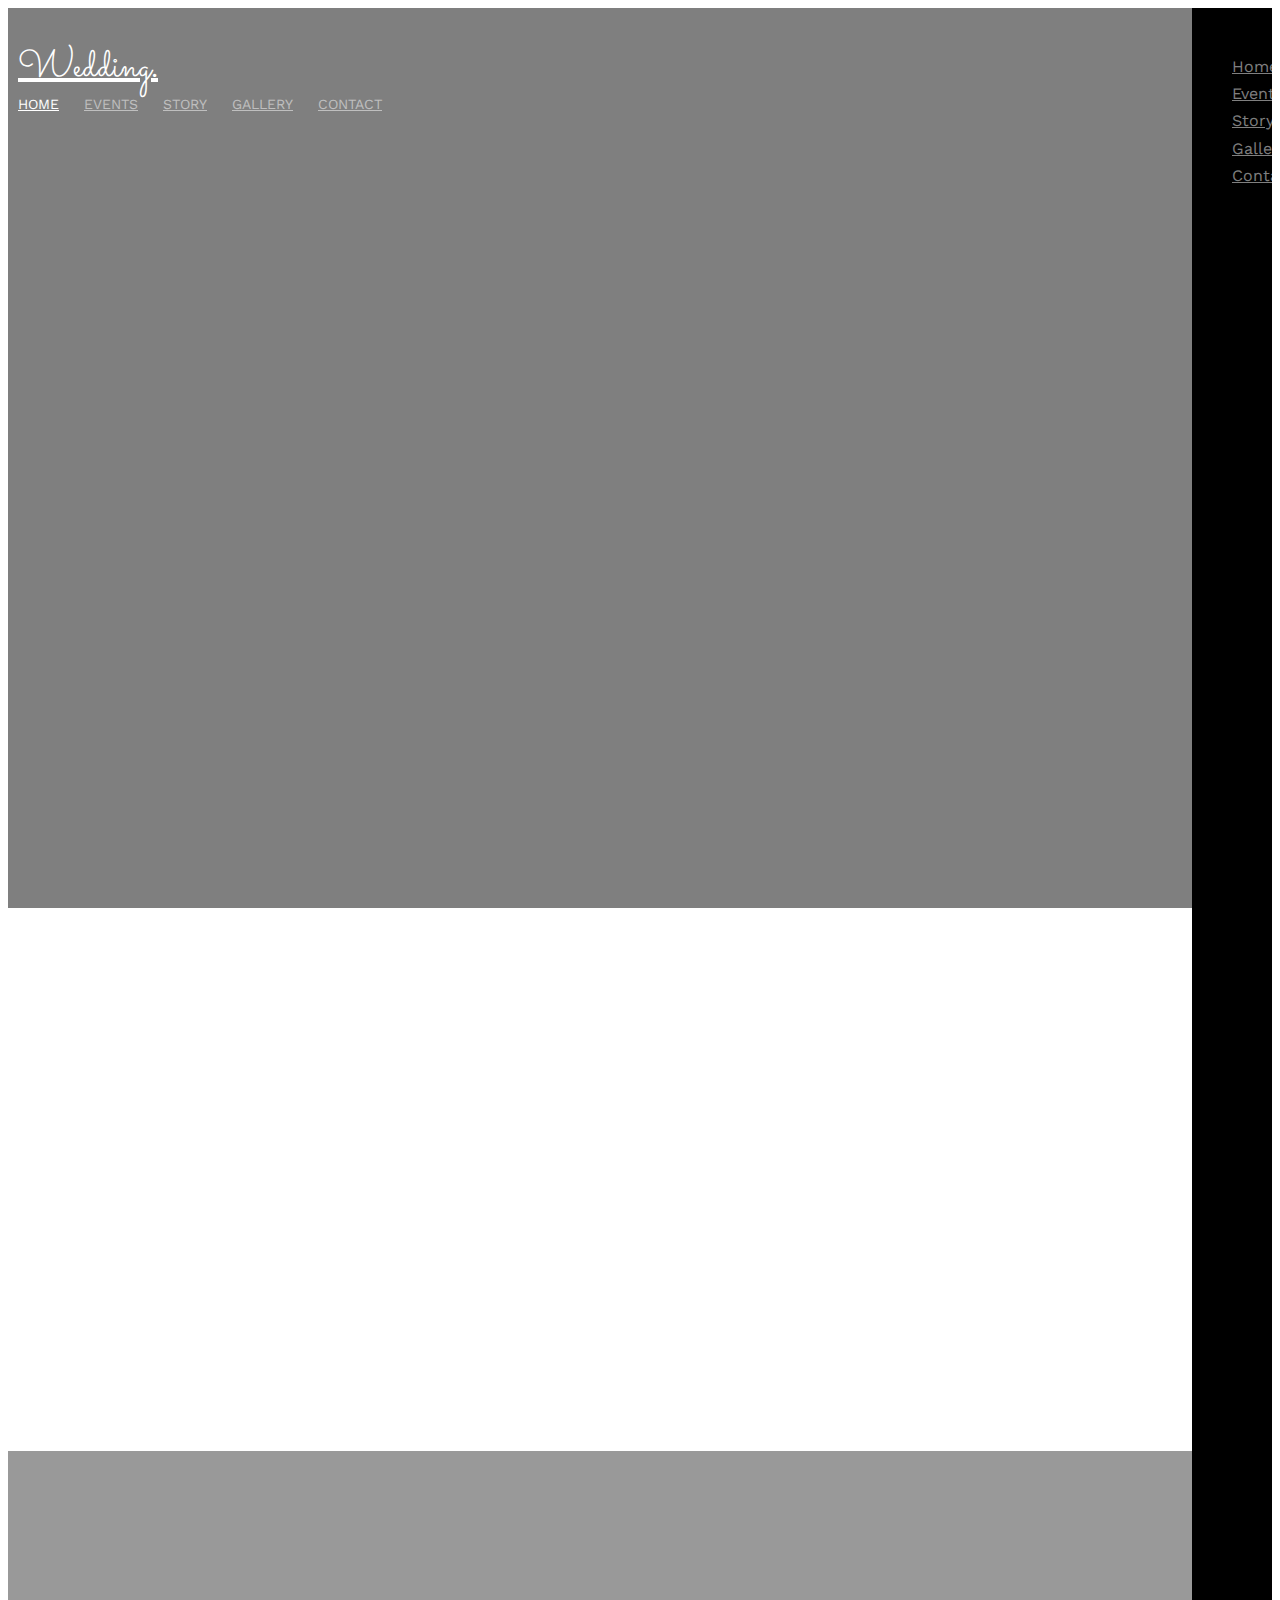
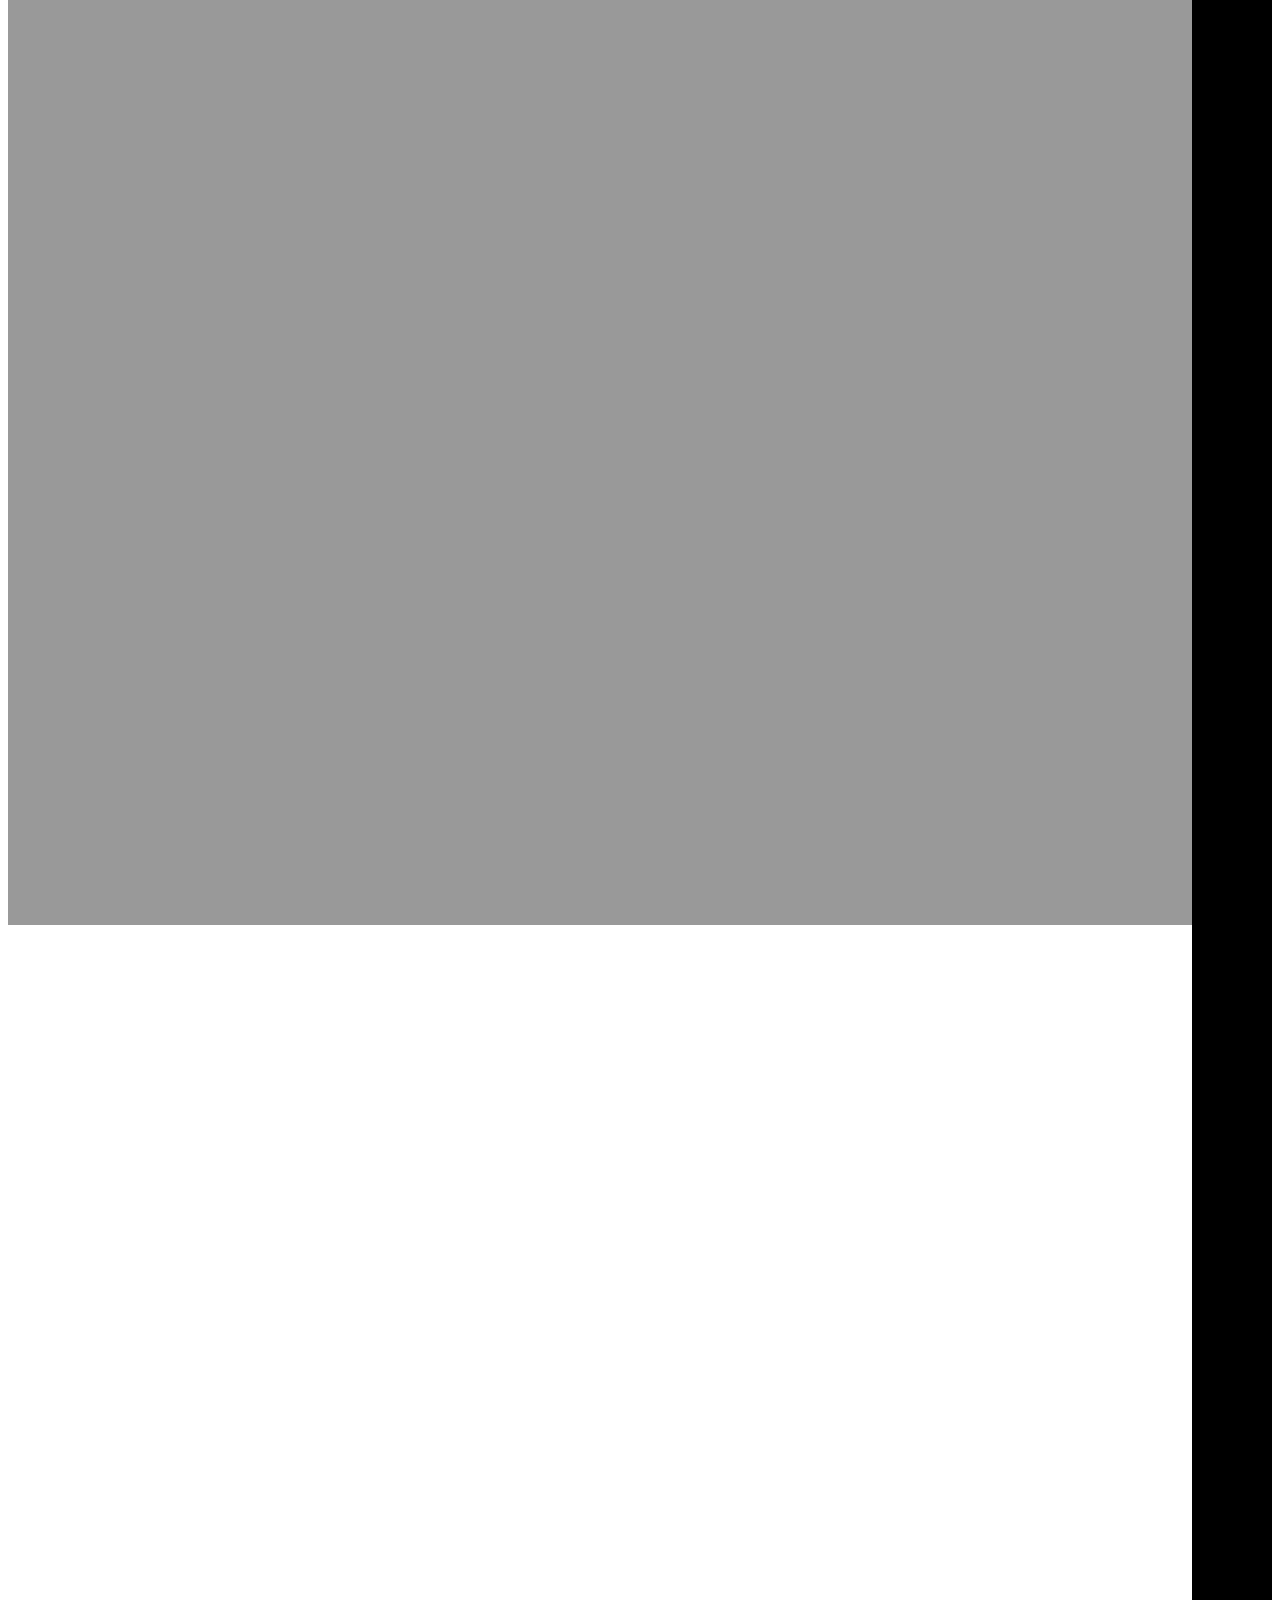
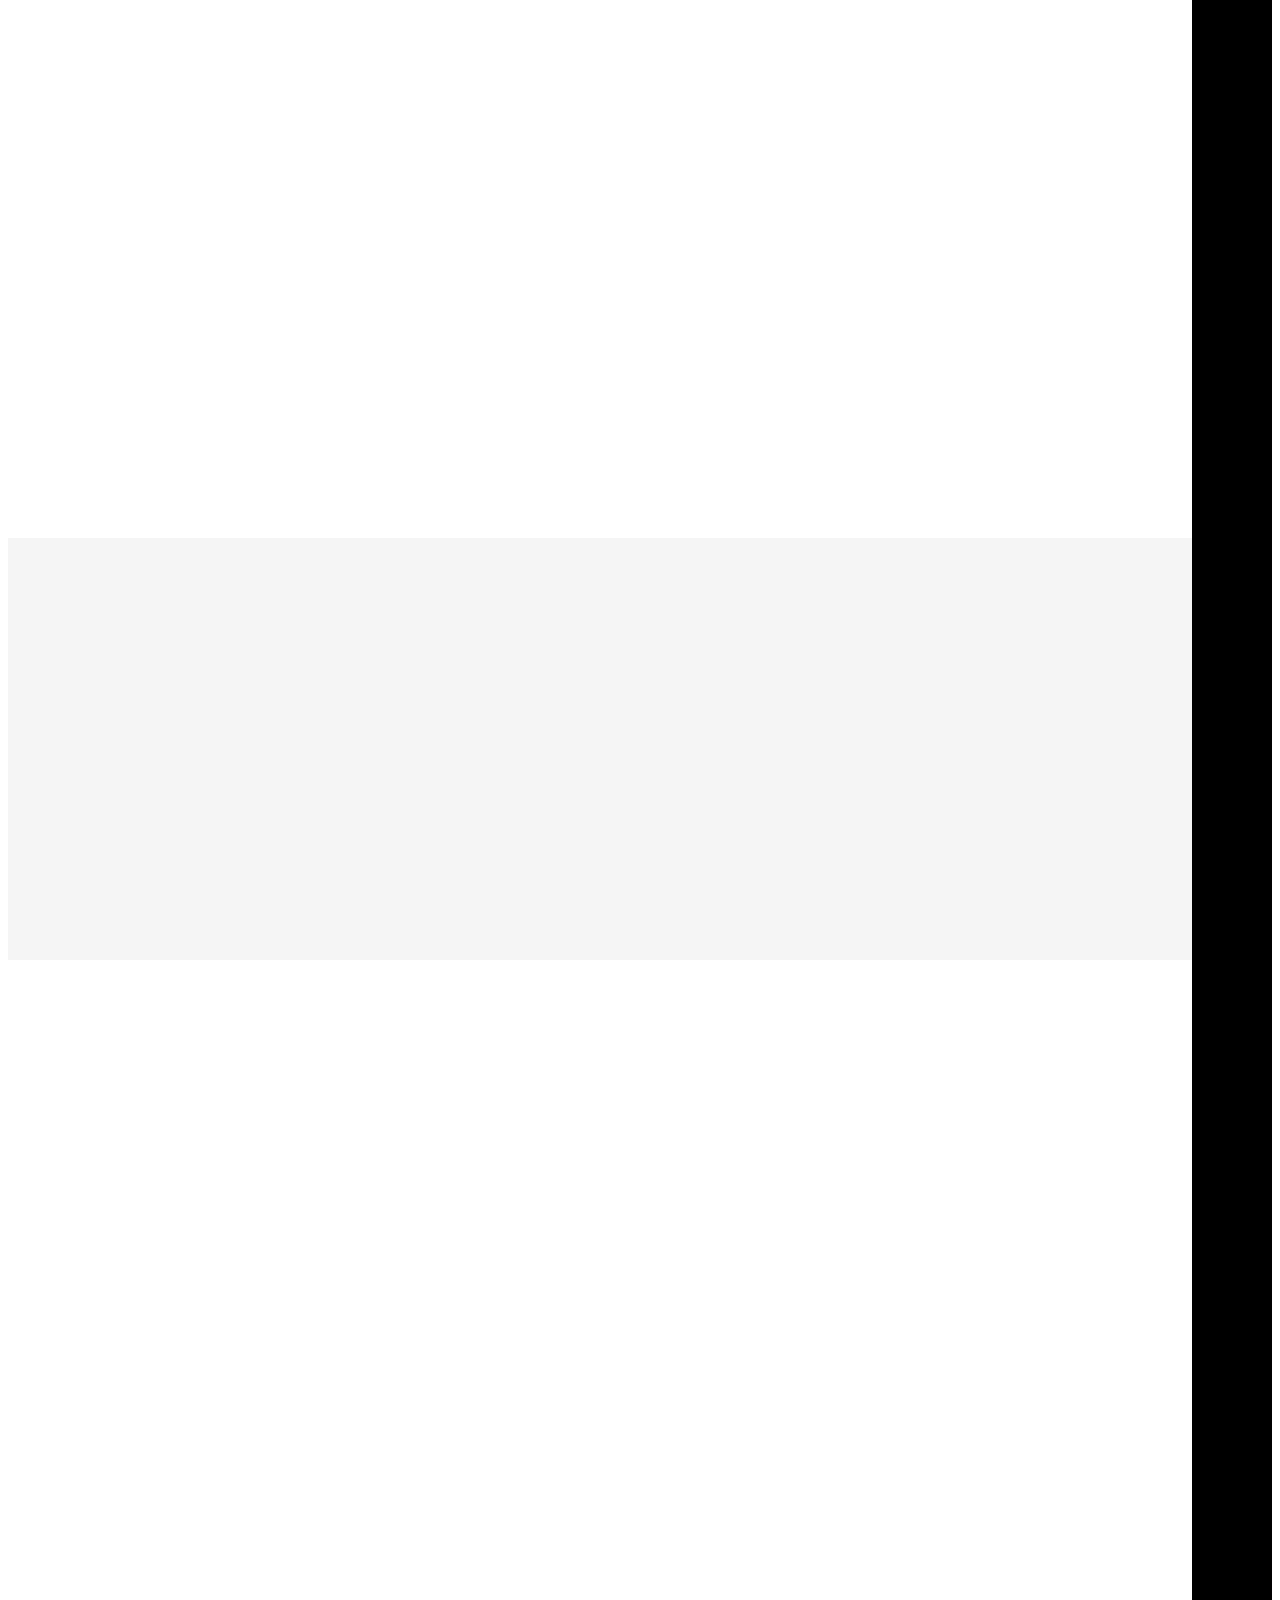
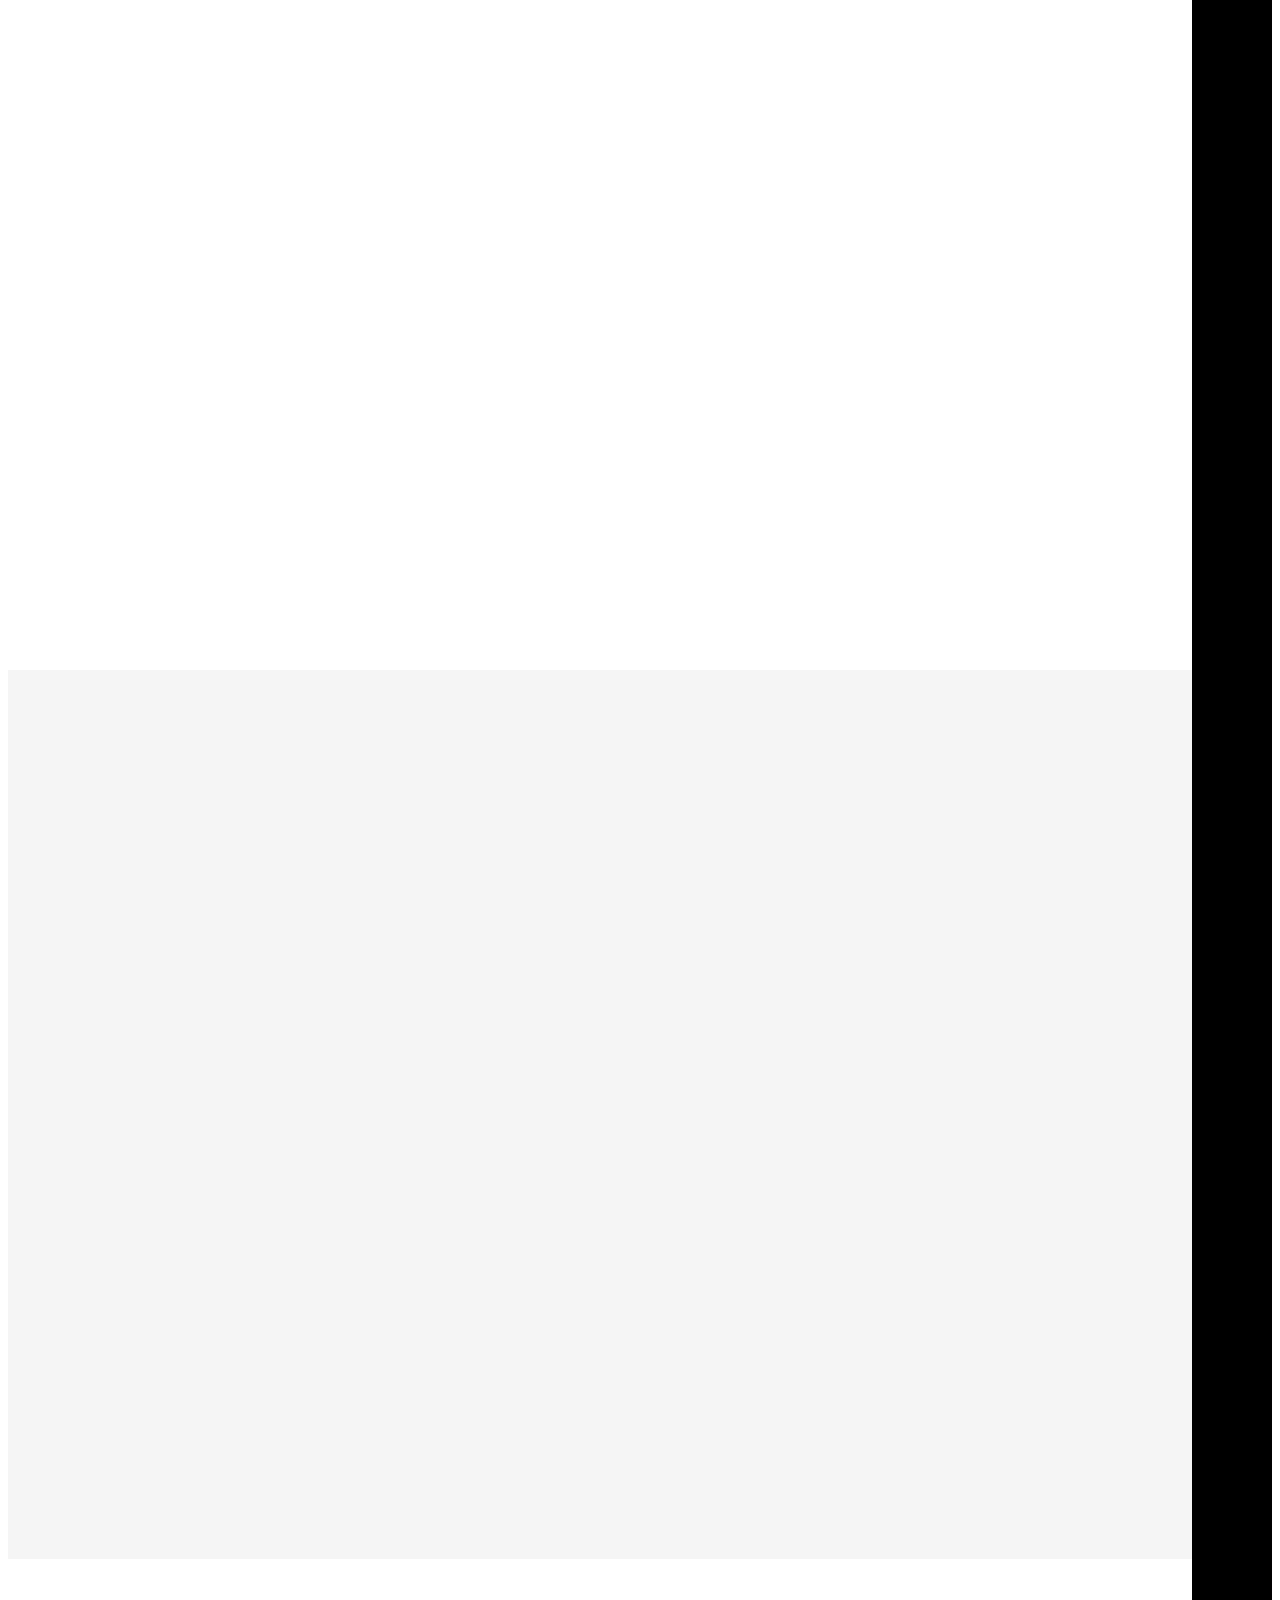
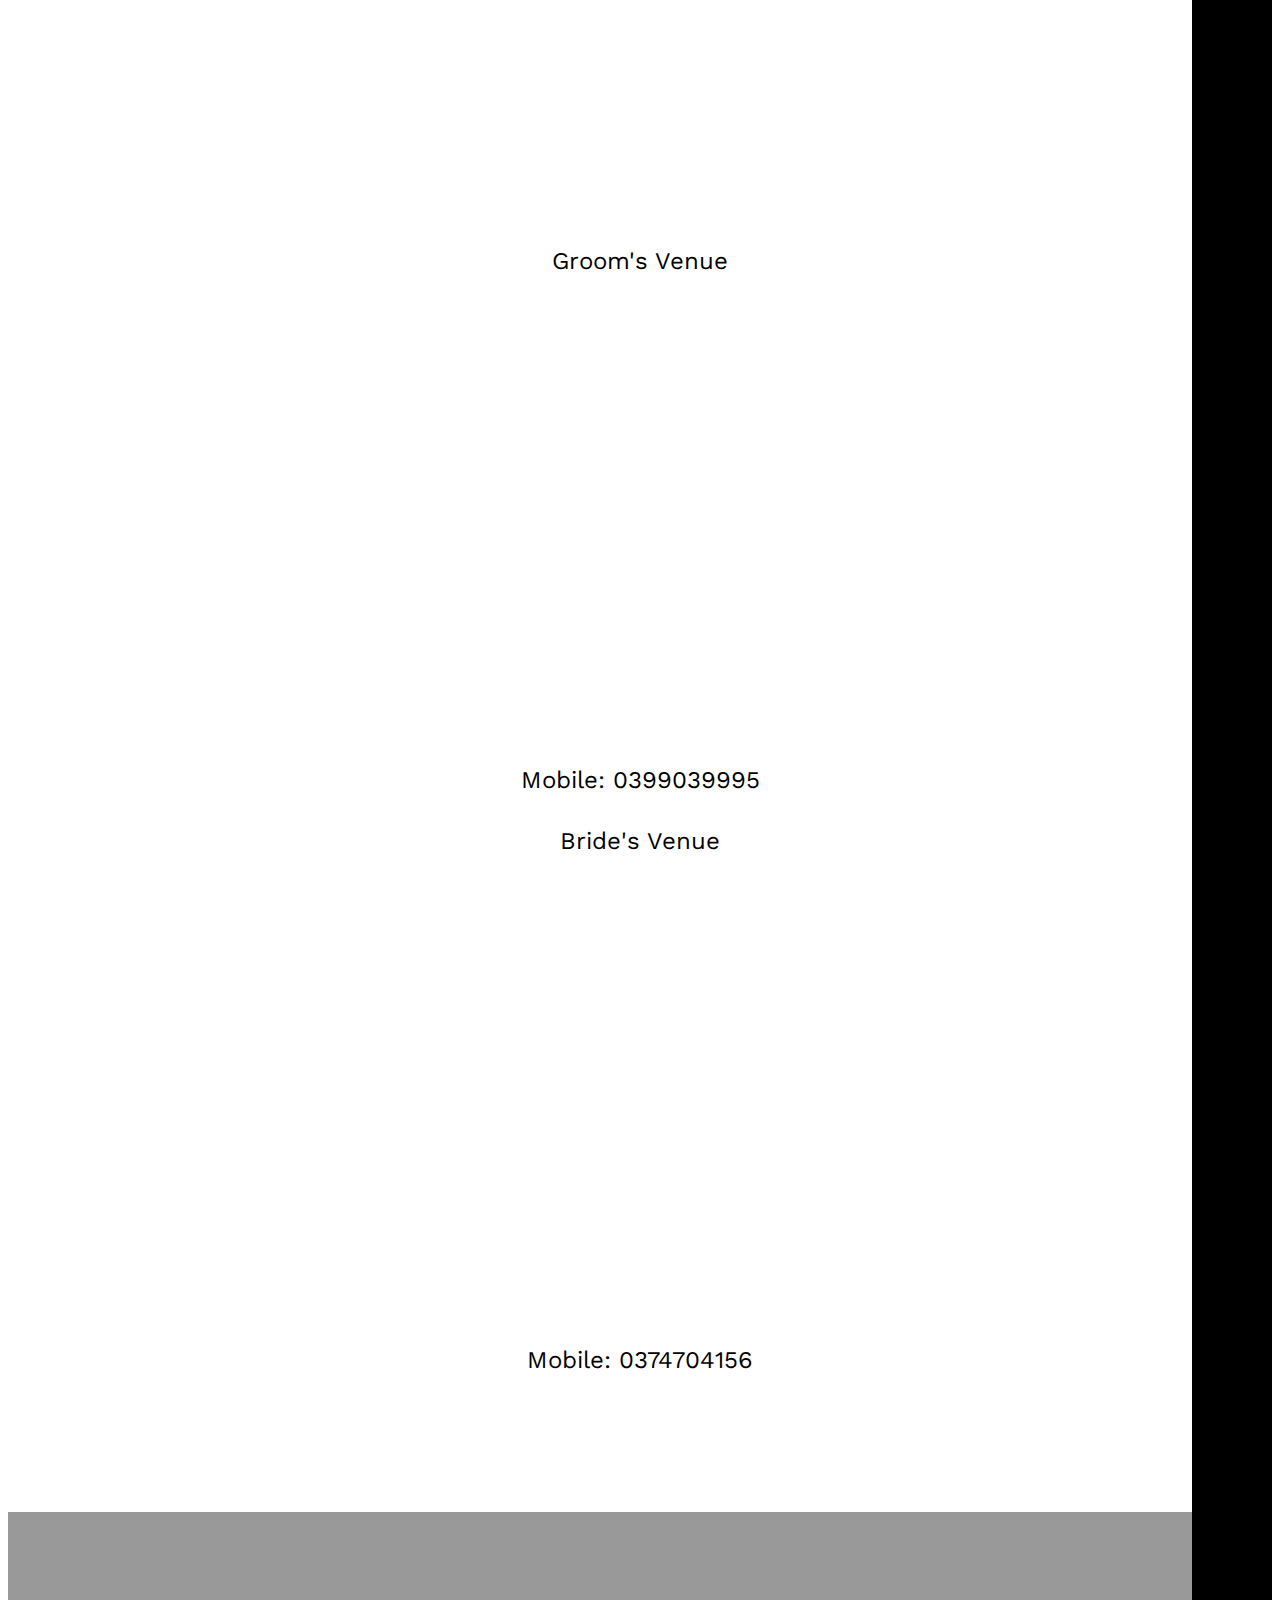
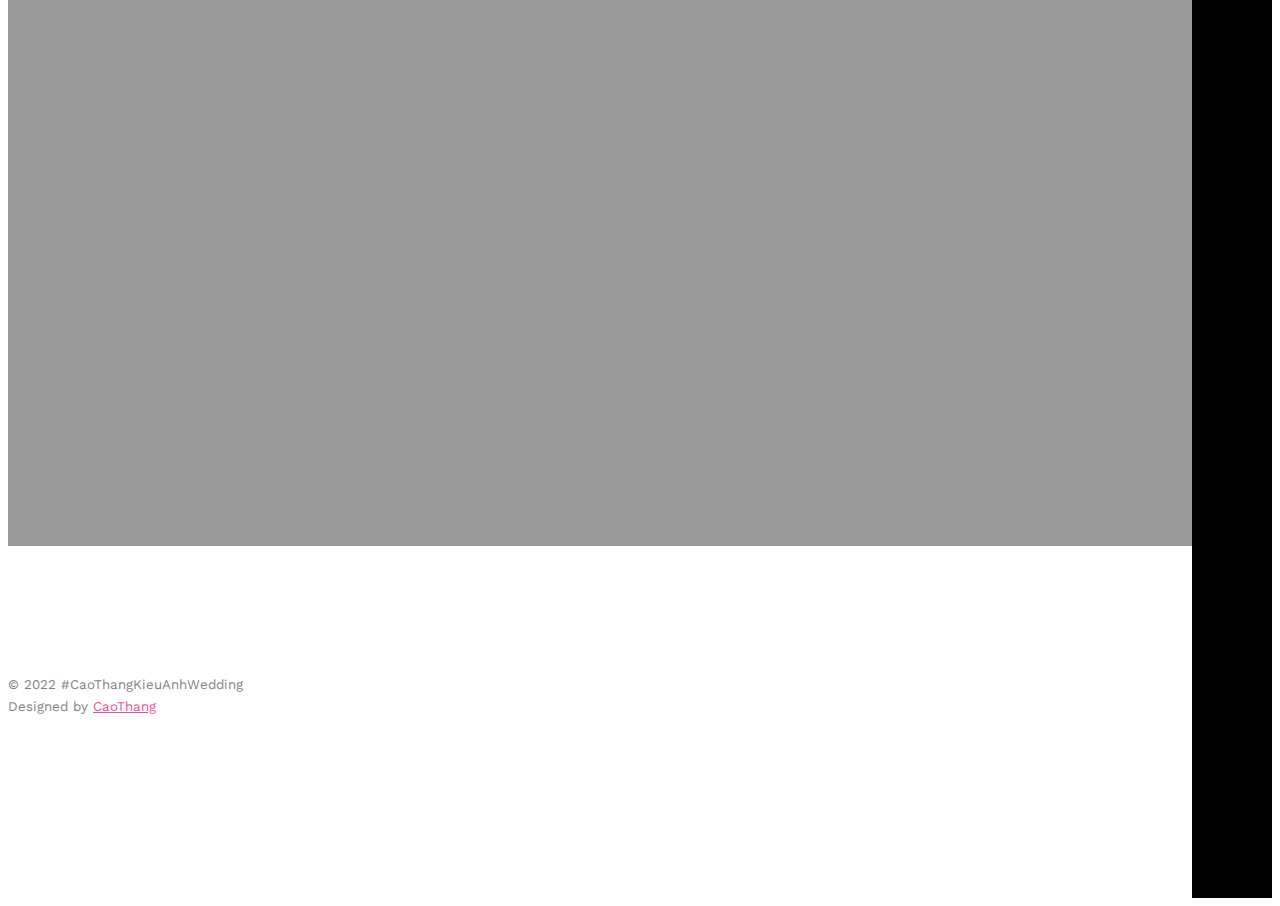
==== commit 01d8adce: "Update wedding.html" ====
--- a/wedding.html
+++ b/wedding.html
@@ -107,8 +107,8 @@
 						<h3>Cao Thang</h3>
 						<p>Group 10, Chua Hang ward, <br>Thai Nguyen city, Thai Nguyen province</p>
 					</div>
-					<div class="groom" style="border-radius: 0% !important">
-						<img src="images/groom.jpg" alt="groom" class="img-responsive">
+					<div class="CTbank" style="border-radius: 0% !important">
+						<img src="images/CTbank.jpg" alt="CTbank" class="img-responsive">
 					</div>
 				</div>
 				<p class="heart text-center"><i class="icon-heart2"></i></p>
@@ -120,8 +120,8 @@
 						<h3>Kieu Anh</h3>
 						<p>Phu hamlet, Thinh Duc commune, </br>Thai Nguyen city, Thai Nguyen province </p>
 					</div>
-			                <div class="groom">
-						<img src="images/KAbank.jpg" alt="groom" class="img-responsive">
+			                <div class="KAbank">
+						<img src="images/KAbank.jpg" alt="KAbank" class="img-responsive">
 					</div>
 				</div>
 			</div>
@@ -339,10 +339,8 @@
 					<h2>Short Film About Us</h2>
 
 				<div class="col-md-12 animate-box">
-					<div class="fh5co-video fh5co-bg" style="background-image: url(images/img_bg_1.jpg); ">
-						<a href="https://youtu.be/K1sbrGZQ2_M" class="popup-vimeo"><i class="icon-video2"></i></a>
-						<div class="overlay"></div>						
-					</div>
+					<iframe width="840" height="473" src="https://www.youtube.com/embed/K1sbrGZQ2_M?si=FBB81wl6Ll6bOODu" 
+						title="YouTube video player" frameborder="1" allow="accelerometer; autoplay; clipboard-write; encrypted-media; gyroscope; picture-in-picture; web-share" allowfullscreen></iframe>
 				</div>
 			</div>
 
@@ -435,14 +433,14 @@
 				<div class="col-md-12 text-center">
 					<p>
 						<small class="block">&copy; 2022 #CaoThangKieuAnhWedding</small> 
-						<small class="block">Designed by <a href="http://www.nguyencaothang.tk" target="_blank">CaoThang</a> </small>
+						<small class="block">Designed by <a href="http://nguyencaothang.site" target="_blank">CaoThang</a> </small>
 					</p>
 					<p>
 						<ul class="fh5co-social-icons">
 							<li><a href="https://twitter.com/theclickme"><i class="icon-twitter"></i></a></li>
 							<li><a href="https://www.facebook.com/thang.nguyen.18062/"><i class="icon-facebook"></i></a></li>
 							<li><a href="https://www.linkedin.com/in/ncthangktcn/"><i class="icon-linkedin"></i></a></li>
-							<li><a href="http://www.nguyencaothang.tk/"><i class="icon-dribbble"></i></a></li>
+							<li><a href="http://nguyencaothang.site/"><i class="icon-dribbble"></i></a></li>
 						</ul>
 					</p>
 				</div>
--- a/css/style.css
+++ b/css/style.css
@@ -0,0 +1,1855 @@
+@font-face {
+  font-family: 'icomoon';
+  src: url("../fonts/icomoon/icomoon.eot?srf3rx");
+  src: url("../fonts/icomoon/icomoon.eot?srf3rx#iefix") format("embedded-opentype"), url("../fonts/icomoon/icomoon.ttf?srf3rx") format("truetype"), url("../fonts/icomoon/icomoon.woff?srf3rx") format("woff"), url("../fonts/icomoon/icomoon.svg?srf3rx#icomoon") format("svg");
+  font-weight: normal;
+  font-style: normal;
+}
+/* =======================================================
+*
+* 	Template Style 
+*
+* ======================================================= */
+body {
+  font-family: "Work Sans", Arial, sans-serif;
+  font-weight: 400;
+  font-size: 16px;
+  line-height: 1.7;
+  color: #828282;
+  background: #fff;
+}
+
+#page {
+  position: relative;
+  overflow-x: hidden;
+  width: 100%;
+  height: 100%;
+  -webkit-transition: 0.5s;
+  -o-transition: 0.5s;
+  transition: 0.5s;
+}
+.offcanvas #page {
+  overflow: hidden;
+  position: absolute;
+}
+.offcanvas #page:after {
+  -webkit-transition: 2s;
+  -o-transition: 2s;
+  transition: 2s;
+  position: absolute;
+  top: 0;
+  right: 0;
+  bottom: 0;
+  left: 0;
+  z-index: 101;
+  background: rgba(0, 0, 0, 0.7);
+  content: "";
+}
+
+a {
+  color: #F14E95;
+  -webkit-transition: 0.5s;
+  -o-transition: 0.5s;
+  transition: 0.5s;
+}
+a:hover, a:active, a:focus {
+  color: #F14E95;
+  outline: none;
+  text-decoration: none;
+}
+
+p {
+  margin-bottom: 20px;
+}
+
+h1, h2, h3, h4, h5, h6, figure {
+  color: #000;
+  font-family: "Work Sans", Arial, sans-serif;
+  font-weight: 400;
+  margin: 0 0 20px 0;
+}
+
+::-webkit-selection {
+  color: #fff;
+  background: #F14E95;
+}
+
+::-moz-selection {
+  color: #fff;
+  background: #F14E95;
+}
+
+::selection {
+  color: #fff;
+  background: #F14E95;
+}
+
+.fh5co-nav {
+  position: absolute;
+  top: 0;
+  margin: 0;
+  padding: 0;
+  width: 100%;
+  padding: 40px 0;
+  z-index: 1001;
+}
+@media screen and (max-width: 768px) {
+  .fh5co-nav {
+    padding: 20px 0;
+  }
+}
+.fh5co-nav #fh5co-logo {
+  font-size: 40px;
+  margin: 0;
+  padding: 0;
+  line-height: 40px;
+  font-family: "Sacramento", Arial, serif;
+}
+.fh5co-nav a {
+  padding: 5px 10px;
+  color: #fff;
+}
+@media screen and (max-width: 768px) {
+  .fh5co-nav .menu-1, .fh5co-nav .menu-2 {
+    display: none;
+  }
+}
+.fh5co-nav ul {
+  padding: 0;
+  margin: 2px 0 0 0;
+}
+.fh5co-nav ul li {
+  padding: 0;
+  margin: 0;
+  list-style: none;
+  display: inline;
+}
+.fh5co-nav ul li a {
+  font-size: 14px;
+  padding: 30px 10px;
+  text-transform: uppercase;
+  color: rgba(255, 255, 255, 0.5);
+  -webkit-transition: 0.5s;
+  -o-transition: 0.5s;
+  transition: 0.5s;
+}
+.fh5co-nav ul li a:hover, .fh5co-nav ul li a:focus, .fh5co-nav ul li a:active {
+  color: white;
+}
+.fh5co-nav ul li.has-dropdown {
+  position: relative;
+}
+.fh5co-nav ul li.has-dropdown .dropdown {
+  width: 130px;
+  -webkit-box-shadow: 0px 14px 33px -9px rgba(0, 0, 0, 0.75);
+  -moz-box-shadow: 0px 14px 33px -9px rgba(0, 0, 0, 0.75);
+  box-shadow: 0px 14px 33px -9px rgba(0, 0, 0, 0.75);
+  z-index: 1002;
+  visibility: hidden;
+  opacity: 0;
+  position: absolute;
+  top: 40px;
+  left: 0;
+  text-align: left;
+  background: #fff;
+  padding: 20px;
+  -webkit-border-radius: 4px;
+  -moz-border-radius: 4px;
+  -ms-border-radius: 4px;
+  border-radius: 4px;
+  -webkit-transition: 0s;
+  -o-transition: 0s;
+  transition: 0s;
+}
+.fh5co-nav ul li.has-dropdown .dropdown:before {
+  bottom: 100%;
+  left: 40px;
+  border: solid transparent;
+  content: " ";
+  height: 0;
+  width: 0;
+  position: absolute;
+  pointer-events: none;
+  border-bottom-color: #fff;
+  border-width: 8px;
+  margin-left: -8px;
+}
+.fh5co-nav ul li.has-dropdown .dropdown li {
+  display: block;
+  margin-bottom: 7px;
+}
+.fh5co-nav ul li.has-dropdown .dropdown li:last-child {
+  margin-bottom: 0;
+}
+.fh5co-nav ul li.has-dropdown .dropdown li a {
+  padding: 2px 0;
+  display: block;
+  color: #999999;
+  line-height: 1.2;
+  text-transform: none;
+  font-size: 15px;
+}
+.fh5co-nav ul li.has-dropdown .dropdown li a:hover {
+  color: #000;
+}
+.fh5co-nav ul li.has-dropdown:hover a, .fh5co-nav ul li.has-dropdown:focus a {
+  color: #fff;
+}
+.fh5co-nav ul li.btn-cta a {
+  color: #F14E95;
+}
+.fh5co-nav ul li.btn-cta a span {
+  background: #fff;
+  padding: 4px 20px;
+  display: -moz-inline-stack;
+  display: inline-block;
+  zoom: 1;
+  *display: inline;
+  -webkit-transition: 0.3s;
+  -o-transition: 0.3s;
+  transition: 0.3s;
+  -webkit-border-radius: 100px;
+  -moz-border-radius: 100px;
+  -ms-border-radius: 100px;
+  border-radius: 100px;
+}
+.fh5co-nav ul li.btn-cta a:hover span {
+  -webkit-box-shadow: 0px 14px 20px -9px rgba(0, 0, 0, 0.75);
+  -moz-box-shadow: 0px 14px 20px -9px rgba(0, 0, 0, 0.75);
+  box-shadow: 0px 14px 20px -9px rgba(0, 0, 0, 0.75);
+}
+.fh5co-nav ul li.active > a {
+  color: #fff !important;
+}
+
+#fh5co-counter,
+#fh5co-event,
+.fh5co-bg {
+  background-size: cover;
+  background-position: top center;
+  background-repeat: no-repeat;
+  position: relative;
+}
+
+.fh5co-bg {
+  background-position: center center;
+  width: 100%;
+  float: left;
+  position: relative;
+}
+
+.fh5co-video {
+  height: 450px;
+  overflow: hidden;
+  -webkit-border-radius: 7px;
+  -moz-border-radius: 7px;
+  -ms-border-radius: 7px;
+  border-radius: 7px;
+}
+.fh5co-video a {
+  z-index: 1001;
+  position: absolute;
+  top: 50%;
+  left: 50%;
+  margin-top: -45px;
+  margin-left: -45px;
+  width: 90px;
+  height: 90px;
+  display: table;
+  text-align: center;
+  background: #fff;
+  -webkit-box-shadow: 0px 14px 30px -15px rgba(0, 0, 0, 0.75);
+  -moz-box-shadow: 0px 14px 30px -15px rgba(0, 0, 0, 0.75);
+  box-shadow: 0px 14px 30px -15px rgba(0, 0, 0, 0.75);
+  -webkit-border-radius: 50%;
+  -moz-border-radius: 50%;
+  -ms-border-radius: 50%;
+  border-radius: 50%;
+}
+.fh5co-video a i {
+  text-align: center;
+  display: table-cell;
+  vertical-align: middle;
+  font-size: 40px;
+}
+.fh5co-video .overlay {
+  position: absolute;
+  top: 0;
+  left: 0;
+  right: 0;
+  bottom: 0;
+  background: rgba(0, 0, 0, 0.5);
+  -webkit-transition: 0.5s;
+  -o-transition: 0.5s;
+  transition: 0.5s;
+}
+.fh5co-video:hover .overlay {
+  background: rgba(0, 0, 0, 0.7);
+}
+.fh5co-video:hover a {
+  position: relative;
+  -webkit-transform: scale(1.2);
+  -moz-transform: scale(1.2);
+  -ms-transform: scale(1.2);
+  -o-transform: scale(1.2);
+  transform: scale(1.2);
+}
+
+.fh5co-cover {
+  height: 900px;
+  background-size: cover;
+  background-repeat: no-repeat;
+  position: relative;
+  width: 100%;
+}
+.fh5co-cover .overlay {
+  z-index: 0;
+  position: absolute;
+  bottom: 0;
+  top: 0;
+  left: 0;
+  right: 0;
+  background: rgba(0, 0, 0, 0.5);
+}
+.fh5co-cover > .fh5co-container {
+  position: relative;
+  z-index: 10;
+}
+@media screen and (max-width: 768px) {
+  .fh5co-cover {
+    height: 600px;
+  }
+}
+.fh5co-cover .display-t,
+.fh5co-cover .display-tc {
+  height: 900px;
+  display: table;
+  width: 100%;
+}
+@media screen and (max-width: 768px) {
+  .fh5co-cover .display-t,
+  .fh5co-cover .display-tc {
+    height: 600px;
+  }
+}
+.fh5co-cover.fh5co-cover-sm {
+  height: 600px;
+}
+@media screen and (max-width: 768px) {
+  .fh5co-cover.fh5co-cover-sm {
+    height: 400px;
+  }
+}
+.fh5co-cover.fh5co-cover-sm .display-t,
+.fh5co-cover.fh5co-cover-sm .display-tc {
+  height: 600px;
+  display: table;
+  width: 100%;
+}
+@media screen and (max-width: 768px) {
+  .fh5co-cover.fh5co-cover-sm .display-t,
+  .fh5co-cover.fh5co-cover-sm .display-tc {
+    height: 400px;
+  }
+}
+
+#fh5co-counter,
+#fh5co-event {
+  height: 850px;
+  float: left;
+}
+#fh5co-counter .display-t,
+#fh5co-counter .display-tc,
+#fh5co-event .display-t,
+#fh5co-event .display-tc {
+  height: 700px;
+  display: table;
+  width: 100%;
+}
+#fh5co-counter .fh5co-heading h2,
+#fh5co-event .fh5co-heading h2 {
+  color: #fff;
+}
+#fh5co-counter .fh5co-heading span,
+#fh5co-event .fh5co-heading span {
+  color: rgba(255, 255, 255, 0.5);
+  text-transform: uppercase;
+  font-size: 13px;
+  letter-spacing: 2px;
+  font-weight: 600;
+}
+#fh5co-counter .overlay,
+#fh5co-event .overlay {
+  position: absolute;
+  top: 0;
+  left: 0;
+  right: 0;
+  bottom: 0;
+  background: rgba(0, 0, 0, 0.4);
+}
+@media screen and (max-width: 768px) {
+  #fh5co-counter,
+  #fh5co-event {
+    height: inherit;
+    padding: 7em 0;
+  }
+  #fh5co-counter .display-t,
+  #fh5co-counter .display-tc,
+  #fh5co-event .display-t,
+  #fh5co-event .display-tc {
+    height: inherit;
+  }
+}
+#fh5co-counter .event-wrap,
+#fh5co-event .event-wrap {
+  border: 2px solid rgba(255, 255, 255, 0.5);
+  background: rgba(255, 255, 255, 0.1);
+  padding: 30px;
+  width: 100%;
+  float: left;
+  -webkit-border-radius: 4px;
+  -moz-border-radius: 4px;
+  -ms-border-radius: 4px;
+  border-radius: 4px;
+}
+@media screen and (max-width: 768px) {
+  #fh5co-counter .event-wrap,
+  #fh5co-event .event-wrap {
+    margin-bottom: 10px;
+  }
+}
+#fh5co-counter .event-wrap h3,
+#fh5co-event .event-wrap h3 {
+  font-size: 20px;
+  color: #fff;
+  border-bottom: 1px solid rgba(255, 255, 255, 0.5);
+  display: block;
+  padding-bottom: 20px;
+  text-transform: uppercase;
+  letter-spacing: 2px;
+}
+#fh5co-counter .event-wrap p, #fh5co-counter .event-wrap span,
+#fh5co-event .event-wrap p,
+#fh5co-event .event-wrap span {
+  display: block;
+  color: rgba(255, 255, 255, 0.8);
+}
+#fh5co-counter .event-wrap i,
+#fh5co-event .event-wrap i {
+  color: white;
+  font-size: 20px;
+}
+#fh5co-counter .event-wrap .event-col,
+#fh5co-event .event-wrap .event-col {
+  width: 50%;
+  float: left;
+  margin-bottom: 30px;
+}
+
+#fh5co-counter {
+  height: 600px;
+}
+@media screen and (max-width: 768px) {
+  #fh5co-counter {
+    height: auto;
+  }
+}
+
+.timeline {
+  list-style: none;
+  padding: 20px 0 20px;
+  position: relative;
+}
+.timeline:before {
+  top: 0;
+  bottom: 0;
+  position: absolute;
+  content: " ";
+  width: 1px;
+  background-color: #d4d4d4;
+  left: 50%;
+  margin-left: 0px;
+}
+@media screen and (max-width: 480px) {
+  .timeline:before {
+    margin-left: -64px;
+  }
+}
+.timeline > li {
+  margin-bottom: 20px;
+  position: relative;
+}
+.timeline > li:before, .timeline > li:after {
+  content: " ";
+  display: table;
+}
+.timeline > li:after {
+  clear: both;
+}
+.timeline > li > .timeline-panel {
+  width: 40%;
+  float: left;
+  border: 1px solid #d4d4d4;
+  padding: 30px;
+  position: relative;
+  -webkit-border-radius: 4px;
+  -moz-border-radius: 4px;
+  -ms-border-radius: 4px;
+  border-radius: 4px;
+}
+.timeline > li > .timeline-panel:before {
+  position: absolute;
+  top: 80px;
+  right: -15px;
+  display: inline-block;
+  border-top: 15px solid transparent;
+  border-left: 15px solid #ccc;
+  border-right: 0 solid #ccc;
+  border-bottom: 15px solid transparent;
+  content: " ";
+}
+.timeline > li > .timeline-panel:after {
+  position: absolute;
+  top: 81px;
+  right: -14px;
+  display: inline-block;
+  border-top: 14px solid transparent;
+  border-left: 14px solid #fff;
+  border-right: 0 solid #fff;
+  border-bottom: 14px solid transparent;
+  content: " ";
+}
+@media screen and (max-width: 480px) {
+  .timeline > li > .timeline-panel {
+    width: 75% !important;
+  }
+  .timeline > li > .timeline-panel:before {
+    top: 30px;
+  }
+  .timeline > li > .timeline-panel:after {
+    top: 31px;
+  }
+}
+.timeline > li > .timeline-badge {
+  background-size: cover;
+  background-position: top center;
+  background-repeat: no-repeat;
+  position: relative;
+  color: #fff;
+  width: 160px;
+  height: 160px;
+  line-height: 50px;
+  font-size: 1.4em;
+  text-align: center;
+  position: absolute;
+  top: 16px;
+  left: 50%;
+  margin-left: -80px;
+  background-color: #999999;
+  z-index: 100;
+  -webkit-border-radius: 50%;
+  -moz-border-radius: 50%;
+  -ms-border-radius: 50%;
+  border-radius: 50%;
+}
+@media screen and (max-width: 480px) {
+  .timeline > li > .timeline-badge {
+    width: 60px;
+    height: 60px;
+    margin-left: -20px !important;
+  }
+}
+.timeline > li.timeline-inverted > .timeline-panel {
+  float: right;
+}
+.timeline > li.timeline-inverted > .timeline-panel:before {
+  border-left-width: 0;
+  border-right-width: 15px;
+  left: -15px;
+  right: auto;
+}
+.timeline > li.timeline-inverted > .timeline-panel:after {
+  border-left-width: 0;
+  border-right-width: 14px;
+  left: -14px;
+  right: auto;
+}
+
+.timeline-title {
+  margin-top: 0;
+}
+
+.date {
+  display: block;
+  margin-bottom: 20px;
+  font-size: 13px;
+  text-transform: uppercase;
+  letter-spacing: 2px;
+}
+
+.timeline-body > p,
+.timeline-body > ul {
+  margin-bottom: 0;
+}
+
+.timeline-body > p + p {
+  margin-top: 5px;
+}
+
+@media (max-width: 992px) {
+  ul.timeline:before {
+    left: 90px;
+  }
+
+  ul.timeline > li > .timeline-panel {
+    width: calc(100% - 200px);
+    width: -moz-calc(100% - 200px);
+    width: -webkit-calc(100% - 200px);
+  }
+
+  ul.timeline > li > .timeline-badge {
+    left: 15px;
+    margin-left: 0;
+    top: 16px;
+  }
+
+  ul.timeline > li > .timeline-panel {
+    float: right;
+  }
+
+  ul.timeline > li > .timeline-panel:before {
+    border-left-width: 0;
+    border-right-width: 15px;
+    left: -15px;
+    right: auto;
+  }
+
+  ul.timeline > li > .timeline-panel:after {
+    border-left-width: 0;
+    border-right-width: 14px;
+    left: -14px;
+    right: auto;
+  }
+}
+#fh5co-gallery-list {
+  flex-wrap: wrap;
+  -webkit-flex-wrap: wrap;
+  -moz-flex-wrap: wrap;
+  display: -webkit-box;
+  display: -moz-box;
+  display: -ms-flexbox;
+  display: -webkit-flex;
+  display: flex;
+  position: relative;
+  float: left;
+  padding: 0;
+  margin: 0;
+  width: 100%;
+}
+#fh5co-gallery-list li {
+  display: block;
+  padding: 0;
+  margin: 0 0 10px 1%;
+  list-style: none;
+  min-height: 400px;
+  background-position: center center;
+  background-size: cover;
+  background-repeat: no-repeat;
+  float: left;
+  clear: left;
+  position: relative;
+  -webkit-border-radius: 7px;
+  -moz-border-radius: 7px;
+  -ms-border-radius: 7px;
+  border-radius: 7px;
+}
+@media screen and (max-width: 480px) {
+  #fh5co-gallery-list li {
+    margin-left: 0;
+  }
+}
+#fh5co-gallery-list li a {
+  min-height: 400px;
+  padding: 2em;
+  position: relative;
+  width: 100%;
+  display: block;
+}
+#fh5co-gallery-list li a:before {
+  position: absolute;
+  top: 0;
+  left: 0;
+  right: 0;
+  bottom: 0;
+  content: "";
+  z-index: 80;
+  -webkit-transition: 0.5s;
+  -o-transition: 0.5s;
+  transition: 0.5s;
+  -webkit-border-radius: 7px;
+  -moz-border-radius: 7px;
+  -ms-border-radius: 7px;
+  border-radius: 7px;
+  background: rgba(0, 0, 0, 0.2);
+}
+#fh5co-gallery-list li a:hover:before {
+  background: rgba(0, 0, 0, 0.5);
+}
+#fh5co-gallery-list li a .case-studies-summary {
+  width: auto;
+  bottom: 2em;
+  left: 2em;
+  right: 2em;
+  position: absolute;
+  z-index: 100;
+}
+@media screen and (max-width: 768px) {
+  #fh5co-gallery-list li a .case-studies-summary {
+    bottom: 1em;
+    left: 1em;
+    right: 1em;
+  }
+}
+#fh5co-gallery-list li a .case-studies-summary span {
+  text-transform: uppercase;
+  letter-spacing: 2px;
+  font-size: 13px;
+  color: rgba(255, 255, 255, 0.7);
+}
+#fh5co-gallery-list li a .case-studies-summary h2 {
+  color: #fff;
+  margin-bottom: 0;
+}
+@media screen and (max-width: 768px) {
+  #fh5co-gallery-list li a .case-studies-summary h2 {
+    font-size: 20px;
+  }
+}
+#fh5co-gallery-list li.one-third {
+  width: 32.3%;
+}
+@media screen and (max-width: 768px) {
+  #fh5co-gallery-list li.one-third {
+    width: 49%;
+  }
+}
+@media screen and (max-width: 480px) {
+  #fh5co-gallery-list li.one-third {
+    width: 100%;
+  }
+}
+
+#map {
+  width: 100%;
+  height: 500px;
+  position: relative;
+}
+@media screen and (max-width: 768px) {
+  #map {
+    height: 200px;
+  }
+}
+
+.fh5co-social-icons {
+  margin: 0;
+  padding: 0;
+}
+.fh5co-social-icons li {
+  margin: 0;
+  padding: 0;
+  list-style: none;
+  display: -moz-inline-stack;
+  display: inline-block;
+  zoom: 1;
+  *display: inline;
+}
+.fh5co-social-icons li a {
+  display: -moz-inline-stack;
+  display: inline-block;
+  zoom: 1;
+  *display: inline;
+  color: #F14E95;
+  padding-left: 10px;
+  padding-right: 10px;
+}
+.fh5co-social-icons li a i {
+  font-size: 20px;
+}
+
+.fh5co-contact-info ul {
+  padding: 0;
+  margin: 0;
+}
+.fh5co-contact-info ul li {
+  padding: 0 0 0 50px;
+  margin: 0 0 30px 0;
+  list-style: none;
+  position: relative;
+}
+.fh5co-contact-info ul li:before {
+  color: #F14E95;
+  position: absolute;
+  left: 0;
+  top: .05em;
+  font-family: 'icomoon';
+  speak: none;
+  font-style: normal;
+  font-weight: normal;
+  font-variant: normal;
+  text-transform: none;
+  line-height: 1;
+  /* Better Font Rendering =========== */
+  -webkit-font-smoothing: antialiased;
+  -moz-osx-font-smoothing: grayscale;
+}
+.fh5co-contact-info ul li.address:before {
+  font-size: 30px;
+  content: "\e9d1";
+}
+.fh5co-contact-info ul li.phone:before {
+  font-size: 23px;
+  content: "\e9f4";
+}
+.fh5co-contact-info ul li.email:before {
+  font-size: 23px;
+  content: "\e9da";
+}
+.fh5co-contact-info ul li.url:before {
+  font-size: 23px;
+  content: "\e9af";
+}
+
+form label {
+  font-weight: normal !important;
+}
+
+#fh5co-header .display-tc,
+#fh5co-counter .display-tc,
+.fh5co-cover .display-tc {
+  display: table-cell !important;
+  vertical-align: middle;
+}
+#fh5co-header .display-tc h1, #fh5co-header .display-tc h2,
+#fh5co-counter .display-tc h1,
+#fh5co-counter .display-tc h2,
+.fh5co-cover .display-tc h1,
+.fh5co-cover .display-tc h2 {
+  margin: 0;
+  padding: 0;
+  color: white;
+}
+#fh5co-header .display-tc h1,
+#fh5co-counter .display-tc h1,
+.fh5co-cover .display-tc h1 {
+  margin-bottom: 0px;
+  font-size: 100px;
+  line-height: 1.5;
+  font-family: "Sacramento", Arial, serif;
+}
+@media screen and (max-width: 768px) {
+  #fh5co-header .display-tc h1,
+  #fh5co-counter .display-tc h1,
+  .fh5co-cover .display-tc h1 {
+    font-size: 40px;
+  }
+}
+@media screen and (max-width: 480px) {
+  #fh5co-header .display-tc h1,
+  #fh5co-counter .display-tc h1,
+  .fh5co-cover .display-tc h1 {
+    font-size: 30px;
+  }
+}
+#fh5co-header .display-tc h2,
+#fh5co-counter .display-tc h2,
+.fh5co-cover .display-tc h2 {
+  font-size: 20px;
+  line-height: 1.5;
+  margin-bottom: 30px;
+}
+@media screen and (max-width: 480px) {
+  #fh5co-header .display-tc h2,
+  #fh5co-counter .display-tc h2,
+  .fh5co-cover .display-tc h2 {
+    font-size: 16px;
+  }
+}
+#fh5co-header .display-tc .btn,
+#fh5co-counter .display-tc .btn,
+.fh5co-cover .display-tc .btn {
+  padding: 15px 20px;
+  background: #fff !important;
+  color: #F14E95;
+  border: none !important;
+  font-size: 14px;
+  text-transform: uppercase;
+}
+#fh5co-header .display-tc .btn:hover,
+#fh5co-counter .display-tc .btn:hover,
+.fh5co-cover .display-tc .btn:hover {
+  background: #fff !important;
+  -webkit-box-shadow: 0px 14px 30px -15px rgba(0, 0, 0, 0.75) !important;
+  -moz-box-shadow: 0px 14px 30px -15px rgba(0, 0, 0, 0.75) !important;
+  box-shadow: 0px 14px 30px -15px rgba(0, 0, 0, 0.75) !important;
+}
+
+#fh5co-counter {
+  text-align: center;
+}
+#fh5co-counter .counter {
+  font-size: 50px;
+  margin-bottom: 10px;
+  color: #fff;
+  font-weight: 100;
+  display: block;
+}
+#fh5co-counter .counter-label {
+  margin-bottom: 0;
+  text-transform: uppercase;
+  color: rgba(255, 255, 255, 0.5);
+  letter-spacing: .1em;
+}
+@media screen and (max-width: 768px) {
+  #fh5co-counter .feature-center {
+    margin-bottom: 50px;
+  }
+}
+#fh5co-counter .icon {
+  width: 70px;
+  height: 70px;
+  text-align: center;
+  -webkit-box-shadow: 0px 14px 30px -15px rgba(0, 0, 0, 0.75);
+  -moz-box-shadow: 0px 14px 30px -15px rgba(0, 0, 0, 0.75);
+  box-shadow: 0px 14px 30px -15px rgba(0, 0, 0, 0.75);
+  margin-bottom: 30px;
+}
+#fh5co-counter .icon i {
+  height: 70px;
+}
+#fh5co-counter .icon i:before {
+  display: block;
+  text-align: center;
+  margin-left: 3px;
+}
+
+.simply-countdown {
+  /* The countdown */
+  margin-bottom: 2em;
+}
+
+.simply-countdown > .simply-section {
+  /* coutndown blocks */
+  display: inline-block;
+  width: 100px;
+  height: 100px;
+  background: rgba(241, 78, 149, 0.8);
+  margin: 0 4px;
+  -webkit-border-radius: 50%;
+  -moz-border-radius: 50%;
+  -ms-border-radius: 50%;
+  border-radius: 50%;
+  position: relative;
+  animation: pulse 1s ease infinite;
+}
+
+@keyframes pulse {
+  0% {
+    transform: scale(1);
+  }
+  50% {
+    transform: scale(1.05);
+  }
+  100% {
+    transform: scale(1);
+  }
+}
+.simply-countdown > .simply-section > div {
+  /* countdown block inner div */
+  display: table-cell;
+  vertical-align: middle;
+  height: 100px;
+  width: 100px;
+}
+
+.simply-countdown > .simply-section .simply-amount,
+.simply-countdown > .simply-section .simply-word {
+  display: block;
+  color: white;
+  /* amounts and words */
+}
+
+.simply-countdown > .simply-section .simply-amount {
+  font-size: 30px;
+  /* amounts */
+}
+
+.simply-countdown > .simply-section .simply-word {
+  color: rgba(255, 255, 255, 0.7);
+  text-transform: uppercase;
+  font-size: 12px;
+  /* words */
+}
+
+#fh5co-testimonial,
+#fh5co-services,
+#fh5co-started,
+#fh5co-footer,
+#fh5co-event,
+#fh5co-couple-story,
+#fh5co-couple,
+#fh5co-gallery,
+.fh5co-section {
+  padding: 7em 0;
+  clear: both;
+}
+@media screen and (max-width: 768px) {
+  #fh5co-testimonial,
+  #fh5co-services,
+  #fh5co-started,
+  #fh5co-footer,
+  #fh5co-event,
+  #fh5co-couple-story,
+  #fh5co-couple,
+  #fh5co-gallery,
+  .fh5co-section {
+    padding: 3em 0;
+  }
+}
+
+.fh5co-section-gray {
+  background: rgba(0, 0, 0, 0.04);
+}
+
+.couple-wrap {
+  width: 90%;
+  margin: 0 auto;
+  position: relative;
+}
+@media screen and (max-width: 768px) {
+  .couple-wrap {
+    width: 100%;
+  }
+}
+
+.heart {
+  position: absolute;
+  top: 4em;
+  left: 0;
+  right: 0;
+  z-index: 99;
+  animation: pulse 1s ease infinite;
+}
+.heart i {
+  font-size: 20px;
+  background: #fff;
+  padding: 20px;
+  color: #F14E95;
+  -webkit-border-radius: 50%;
+  -moz-border-radius: 50%;
+  -ms-border-radius: 50%;
+  border-radius: 50%;
+}
+@media screen and (max-width: 768px) {
+  .heart {
+    display: none;
+  }
+}
+
+.couple-half {
+  width: 50%;
+  float: left;
+}
+@media screen and (max-width: 768px) {
+  .couple-half {
+    width: 100%;
+  }
+}
+.couple-half h3 {
+  font-family: "Sacramento", Arial, serif;
+  color: #F14E95;
+  font-size: 30px;
+}
+.couple-half .groom, .couple-half .bride {
+  float: left;
+  -webkit-border-radius: 50%;
+  -moz-border-radius: 50%;
+  -ms-border-radius: 50%;
+  border-radius: 50%;
+  width: 150px;
+  height: 150px;
+}
+.couple-half .groom img, .couple-half .bride img {
+  width: 150px;
+  height: 150px;
+  -webkit-border-radius: 50%;
+  -moz-border-radius: 50%;
+  -ms-border-radius: 50%;
+  border-radius: 50%;
+}
+@media screen and (max-width: 480px) {
+  .couple-half .groom, .couple-half .bride {
+    width: 100%;
+    height: 140px;
+  }
+  .couple-half .groom img, .couple-half .bride img {
+    width: 120px;
+    height: 120px;
+    margin: 0 auto;
+  }
+}
+.couple-half .groom {
+  float: right;
+  margin-right: 5px;
+}
+.couple-half .bride {
+  float: left;
+  margin-left: 5px;
+}
+.couple-half .desc-groom {
+  padding-right: 180px;
+  text-align: right;
+}
+.couple-half .desc-bride {
+  padding-left: 180px;
+  text-align: left;
+}
+@media screen and (max-width: 480px) {
+  .couple-half .groom, .couple-half .bride {
+    margin-left: 0;
+    margin-right: 0;
+  }
+  .couple-half .desc-groom {
+    padding-right: 0;
+    text-align: center;
+  }
+  .couple-half .desc-bride {
+    padding-left: 0;
+    text-align: center;
+  }
+}
+
+.feature-center {
+  text-align: center;
+  padding-left: 20px;
+  padding-right: 20px;
+  float: left;
+  width: 100%;
+  margin-bottom: 40px;
+}
+@media screen and (max-width: 768px) {
+  .feature-center {
+    margin-bottom: 50px;
+  }
+}
+.feature-center .icon {
+  width: 90px;
+  height: 90px;
+  background: #efefef;
+  display: table;
+  text-align: center;
+  margin: 0 auto 30px auto;
+  -webkit-border-radius: 50%;
+  -moz-border-radius: 50%;
+  -ms-border-radius: 50%;
+  border-radius: 50%;
+}
+.feature-center .icon i {
+  display: table-cell;
+  vertical-align: middle;
+  height: 90px;
+  font-size: 40px;
+  line-height: 40px;
+  color: #F14E95;
+}
+.feature-center p, .feature-center h3 {
+  margin-bottom: 30px;
+}
+.feature-center h3 {
+  text-transform: uppercase;
+  font-size: 18px;
+  color: #5d5d5d;
+}
+
+.fh5co-heading {
+  margin-bottom: 5em;
+}
+.fh5co-heading.fh5co-heading-sm {
+  margin-bottom: 2em;
+}
+.fh5co-heading h2 {
+  font-size: 60px;
+  margin-bottom: 10px;
+  line-height: 1.5;
+  font-weight: bold;
+  color: #F14E95;
+  font-family: "Sacramento", Arial, serif;
+}
+@media screen and (max-width: 768px) {
+  .fh5co-heading h2 {
+    font-size: 40px;
+  }
+}
+.fh5co-heading p {
+  font-size: 18px;
+  line-height: 1.5;
+  color: #828282;
+}
+.fh5co-heading span {
+  text-transform: uppercase;
+  font-size: 13px;
+  letter-spacing: 2px;
+  font-weight: 600;
+  color: rgba(0, 0, 0, 0.4);
+}
+
+#fh5co-testimonial .wrap-testimony {
+  position: relative;
+}
+#fh5co-testimonial .wrap-testimony .testimony-slide {
+  text-align: center;
+}
+#fh5co-testimonial .wrap-testimony .testimony-slide span {
+  font-size: 12px;
+  text-transform: uppercase;
+  letter-spacing: 2px;
+  font-weight: 700;
+  display: block;
+}
+#fh5co-testimonial .wrap-testimony .testimony-slide span a.twitter {
+  color: #F14E95;
+  font-weight: 300;
+}
+#fh5co-testimonial .wrap-testimony .testimony-slide figure {
+  margin-bottom: 10px;
+  display: -moz-inline-stack;
+  display: inline-block;
+  zoom: 1;
+  *display: inline;
+  width: 100px;
+  height: 100px;
+}
+#fh5co-testimonial .wrap-testimony .testimony-slide figure img {
+  width: 100px;
+  height: 100px;
+  -webkit-border-radius: 50%;
+  -moz-border-radius: 50%;
+  -ms-border-radius: 50%;
+  border-radius: 50%;
+}
+#fh5co-testimonial .wrap-testimony .testimony-slide blockquote {
+  border: none;
+  margin: 30px auto;
+  width: 50%;
+  position: relative;
+  -webkit-border-radius: 4px;
+  -moz-border-radius: 4px;
+  -ms-border-radius: 4px;
+  border-radius: 4px;
+}
+@media screen and (max-width: 992px) {
+  #fh5co-testimonial .wrap-testimony .testimony-slide blockquote {
+    width: 100%;
+  }
+}
+#fh5co-testimonial .wrap-testimony .testimony-slide blockquote p {
+  font-style: italic;
+  color: #8f989f;
+  font-size: 20px;
+  line-height: 1.6em;
+}
+#fh5co-testimonial .wrap-testimony .testimony-slide.active {
+  display: block;
+}
+#fh5co-testimonial .wrap-testimony .arrow-thumb {
+  position: absolute;
+  top: 40%;
+  display: block;
+  width: 100%;
+}
+#fh5co-testimonial .wrap-testimony .arrow-thumb a {
+  font-size: 32px;
+  color: #dadada;
+}
+#fh5co-testimonial .wrap-testimony .arrow-thumb a:hover, #fh5co-testimonial .wrap-testimony .arrow-thumb a:focus, #fh5co-testimonial .wrap-testimony .arrow-thumb a:active {
+  text-decoration: none;
+}
+
+.feature-left {
+  float: left;
+  width: 100%;
+  margin-bottom: 30px;
+  position: relative;
+}
+.feature-left:last-child {
+  margin-bottom: 0;
+}
+.feature-left .icon {
+  float: left;
+  margin-right: 5%;
+  width: 54px;
+  height: 54px;
+  background: #fff;
+  display: table;
+  text-align: center;
+  -webkit-box-shadow: 0px 14px 30px -15px rgba(0, 0, 0, 0.75);
+  -moz-box-shadow: 0px 14px 30px -15px rgba(0, 0, 0, 0.75);
+  box-shadow: 0px 14px 30px -15px rgba(0, 0, 0, 0.75);
+  -webkit-border-radius: 50%;
+  -moz-border-radius: 50%;
+  -ms-border-radius: 50%;
+  border-radius: 50%;
+}
+@media screen and (max-width: 768px) {
+  .feature-left .icon {
+    margin-right: 5%;
+  }
+}
+.feature-left .icon i {
+  display: table-cell;
+  vertical-align: middle;
+  font-size: 30px;
+  color: #F14E95;
+}
+.feature-left .feature-copy {
+  float: left;
+  width: 80%;
+}
+@media screen and (max-width: 768px) {
+  .feature-left .feature-copy {
+    width: 70%;
+    float: left;
+  }
+}
+.feature-left .feature-copy h3 {
+  text-transform: uppercase;
+  font-size: 18px;
+  color: #5d5d5d;
+  margin-bottom: 10px;
+}
+
+#fh5co-started {
+  position: relative;
+}
+#fh5co-started .overlay {
+  position: absolute;
+  top: 0;
+  left: 0;
+  right: 0;
+  bottom: 0;
+  background: rgba(0, 0, 0, 0.4);
+}
+#fh5co-started .fh5co-heading h2 {
+  color: #fff;
+}
+#fh5co-started .fh5co-heading p {
+  color: rgba(255, 255, 255, 0.5);
+}
+#fh5co-started .form-control {
+  background: rgba(255, 255, 255, 0.2);
+  border: none !important;
+  color: #fff;
+  font-size: 16px !important;
+  width: 100%;
+  -webkit-transition: 0.5s;
+  -o-transition: 0.5s;
+  transition: 0.5s;
+}
+#fh5co-started .form-control::-webkit-input-placeholder {
+  color: #fff;
+}
+#fh5co-started .form-control:-moz-placeholder {
+  /* Firefox 18- */
+  color: #fff;
+}
+#fh5co-started .form-control::-moz-placeholder {
+  /* Firefox 19+ */
+  color: #fff;
+}
+#fh5co-started .form-control:-ms-input-placeholder {
+  color: #fff;
+}
+#fh5co-started .form-control:focus {
+  background: rgba(255, 255, 255, 0.3);
+}
+#fh5co-started .btn {
+  height: 54px;
+  border: none !important;
+  background: #F14E95;
+  color: #fff;
+  font-size: 16px;
+  text-transform: uppercase;
+  font-weight: 400;
+  padding-left: 50px;
+  padding-right: 50px;
+}
+#fh5co-started .form-inline .form-group {
+  width: 100% !important;
+  margin-bottom: 10px;
+}
+#fh5co-started .form-inline .form-group .form-control {
+  width: 100%;
+}
+#fh5co-started .fh5co-heading {
+  margin-bottom: 30px;
+}
+#fh5co-started .fh5co-heading h2 {
+  margin-bottom: 0;
+}
+
+@media screen and (max-width: 768px) {
+  #fh5co-footer .copyright .pull-left,
+  #fh5co-footer .copyright .pull-right {
+    float: none !important;
+    text-align: center;
+  }
+}
+#fh5co-footer .copyright .block {
+  display: block;
+}
+
+.owl-carousel .owl-controls .owl-dot span {
+  background: #e6e6e6;
+}
+.owl-carousel .owl-controls .owl-dot span:hover, .owl-carousel .owl-controls .owl-dot span:focus {
+  background: #cccccc;
+}
+.owl-carousel .owl-controls .owl-dot:hover span, .owl-carousel .owl-controls .owl-dot:focus span {
+  background: #cccccc;
+}
+.owl-carousel .owl-controls .owl-dot.active span {
+  background: transparent;
+  border: 2px solid #F14E95;
+}
+
+#fh5co-offcanvas {
+  position: absolute;
+  z-index: 1901;
+  width: 270px;
+  background: black;
+  top: 0;
+  right: 0;
+  top: 0;
+  bottom: 0;
+  padding: 45px 40px 40px 40px;
+  overflow-y: auto;
+  -moz-transform: translateX(270px);
+  -webkit-transform: translateX(270px);
+  -ms-transform: translateX(270px);
+  -o-transform: translateX(270px);
+  transform: translateX(270px);
+  -webkit-transition: 0.5s;
+  -o-transition: 0.5s;
+  transition: 0.5s;
+}
+.offcanvas #fh5co-offcanvas {
+  -moz-transform: translateX(0px);
+  -webkit-transform: translateX(0px);
+  -ms-transform: translateX(0px);
+  -o-transform: translateX(0px);
+  transform: translateX(0px);
+}
+#fh5co-offcanvas a {
+  color: rgba(255, 255, 255, 0.5);
+}
+#fh5co-offcanvas a:hover {
+  color: rgba(255, 255, 255, 0.8);
+}
+#fh5co-offcanvas ul {
+  padding: 0;
+  margin: 0;
+}
+#fh5co-offcanvas ul li {
+  padding: 0;
+  margin: 0;
+  list-style: none;
+}
+#fh5co-offcanvas ul li > ul {
+  padding-left: 20px;
+  display: none;
+}
+#fh5co-offcanvas ul li.offcanvas-has-dropdown > a {
+  display: block;
+  position: relative;
+}
+#fh5co-offcanvas ul li.offcanvas-has-dropdown > a:after {
+  position: absolute;
+  right: 0px;
+  font-family: 'icomoon';
+  speak: none;
+  font-style: normal;
+  font-weight: normal;
+  font-variant: normal;
+  text-transform: none;
+  line-height: 1;
+  /* Better Font Rendering =========== */
+  -webkit-font-smoothing: antialiased;
+  -moz-osx-font-smoothing: grayscale;
+  content: "\e921";
+  font-size: 20px;
+  color: rgba(255, 255, 255, 0.2);
+  -webkit-transition: 0.5s;
+  -o-transition: 0.5s;
+  transition: 0.5s;
+}
+#fh5co-offcanvas ul li.offcanvas-has-dropdown.active a:after {
+  -webkit-transform: rotate(-180deg);
+  -moz-transform: rotate(-180deg);
+  -ms-transform: rotate(-180deg);
+  -o-transform: rotate(-180deg);
+  transform: rotate(-180deg);
+}
+
+.uppercase {
+  font-size: 14px;
+  color: #000;
+  margin-bottom: 10px;
+  font-weight: 700;
+  text-transform: uppercase;
+}
+
+.gototop {
+  position: fixed;
+  bottom: 20px;
+  right: 20px;
+  z-index: 999;
+  opacity: 0;
+  visibility: hidden;
+  -webkit-transition: 0.5s;
+  -o-transition: 0.5s;
+  transition: 0.5s;
+}
+.gototop.active {
+  opacity: 1;
+  visibility: visible;
+}
+.gototop a {
+  width: 50px;
+  height: 50px;
+  display: table;
+  background: rgba(0, 0, 0, 0.5);
+  color: #fff;
+  text-align: center;
+  -webkit-border-radius: 4px;
+  -moz-border-radius: 4px;
+  -ms-border-radius: 4px;
+  border-radius: 4px;
+}
+.gototop a i {
+  height: 50px;
+  display: table-cell;
+  vertical-align: middle;
+}
+.gototop a:hover, .gototop a:active, .gototop a:focus {
+  text-decoration: none;
+  outline: none;
+}
+
+.fh5co-nav-toggle {
+  width: 25px;
+  height: 25px;
+  cursor: pointer;
+  text-decoration: none;
+}
+.fh5co-nav-toggle.active i::before, .fh5co-nav-toggle.active i::after {
+  background: #444;
+}
+.fh5co-nav-toggle:hover, .fh5co-nav-toggle:focus, .fh5co-nav-toggle:active {
+  outline: none;
+  border-bottom: none !important;
+}
+.fh5co-nav-toggle i {
+  position: relative;
+  display: inline-block;
+  width: 25px;
+  height: 2px;
+  color: #252525;
+  font: bold 14px/.4 Helvetica;
+  text-transform: uppercase;
+  text-indent: -55px;
+  background: #252525;
+  transition: all .2s ease-out;
+}
+.fh5co-nav-toggle i::before, .fh5co-nav-toggle i::after {
+  content: '';
+  width: 25px;
+  height: 2px;
+  background: #252525;
+  position: absolute;
+  left: 0;
+  transition: all .2s ease-out;
+}
+.fh5co-nav-toggle.fh5co-nav-white > i {
+  color: #fff;
+  background: #fff;
+}
+.fh5co-nav-toggle.fh5co-nav-white > i::before, .fh5co-nav-toggle.fh5co-nav-white > i::after {
+  background: #fff;
+}
+
+.fh5co-nav-toggle i::before {
+  top: -7px;
+}
+
+.fh5co-nav-toggle i::after {
+  bottom: -7px;
+}
+
+.fh5co-nav-toggle:hover i::before {
+  top: -10px;
+}
+
+.fh5co-nav-toggle:hover i::after {
+  bottom: -10px;
+}
+
+.fh5co-nav-toggle.active i {
+  background: transparent;
+}
+
+.fh5co-nav-toggle.active i::before {
+  top: 0;
+  -webkit-transform: rotateZ(45deg);
+  -moz-transform: rotateZ(45deg);
+  -ms-transform: rotateZ(45deg);
+  -o-transform: rotateZ(45deg);
+  transform: rotateZ(45deg);
+}
+
+.fh5co-nav-toggle.active i::after {
+  bottom: 0;
+  -webkit-transform: rotateZ(-45deg);
+  -moz-transform: rotateZ(-45deg);
+  -ms-transform: rotateZ(-45deg);
+  -o-transform: rotateZ(-45deg);
+  transform: rotateZ(-45deg);
+}
+
+.fh5co-nav-toggle {
+  position: absolute;
+  right: 0px;
+  top: 10px;
+  z-index: 21;
+  padding: 6px 0 0 0;
+  display: block;
+  margin: 0 auto;
+  display: none;
+  height: 44px;
+  width: 44px;
+  z-index: 2001;
+  border-bottom: none !important;
+}
+@media screen and (max-width: 768px) {
+  .fh5co-nav-toggle {
+    display: block;
+  }
+}
+
+.btn {
+  margin-right: 4px;
+  margin-bottom: 4px;
+  font-family: "Work Sans", Arial, sans-serif;
+  font-size: 16px;
+  font-weight: 400;
+  -webkit-border-radius: 30px;
+  -moz-border-radius: 30px;
+  -ms-border-radius: 30px;
+  border-radius: 30px;
+  -webkit-transition: 0.5s;
+  -o-transition: 0.5s;
+  transition: 0.5s;
+  padding: 8px 20px;
+}
+.btn.btn-md {
+  padding: 8px 20px !important;
+}
+.btn.btn-lg {
+  padding: 18px 36px !important;
+}
+.btn:hover, .btn:active, .btn:focus {
+  box-shadow: none !important;
+  outline: none !important;
+}
+
+.btn-primary {
+  background: #F14E95;
+  color: #fff;
+  border: 2px solid #F14E95;
+}
+.btn-primary:hover, .btn-primary:focus, .btn-primary:active {
+  background: #f366a3 !important;
+  border-color: #f366a3 !important;
+}
+.btn-primary.btn-outline {
+  background: transparent;
+  color: #F14E95;
+  border: 2px solid #F14E95;
+}
+.btn-primary.btn-outline:hover, .btn-primary.btn-outline:focus, .btn-primary.btn-outline:active {
+  background: #F14E95;
+  color: #fff;
+}
+
+.btn-success {
+  background: #5cb85c;
+  color: #fff;
+  border: 2px solid #5cb85c;
+}
+.btn-success:hover, .btn-success:focus, .btn-success:active {
+  background: #4cae4c !important;
+  border-color: #4cae4c !important;
+}
+.btn-success.btn-outline {
+  background: transparent;
+  color: #5cb85c;
+  border: 2px solid #5cb85c;
+}
+.btn-success.btn-outline:hover, .btn-success.btn-outline:focus, .btn-success.btn-outline:active {
+  background: #5cb85c;
+  color: #fff;
+}
+
+.btn-info {
+  background: #5bc0de;
+  color: #fff;
+  border: 2px solid #5bc0de;
+}
+.btn-info:hover, .btn-info:focus, .btn-info:active {
+  background: #46b8da !important;
+  border-color: #46b8da !important;
+}
+.btn-info.btn-outline {
+  background: transparent;
+  color: #5bc0de;
+  border: 2px solid #5bc0de;
+}
+.btn-info.btn-outline:hover, .btn-info.btn-outline:focus, .btn-info.btn-outline:active {
+  background: #5bc0de;
+  color: #fff;
+}
+
+.btn-warning {
+  background: #f0ad4e;
+  color: #fff;
+  border: 2px solid #f0ad4e;
+}
+.btn-warning:hover, .btn-warning:focus, .btn-warning:active {
+  background: #eea236 !important;
+  border-color: #eea236 !important;
+}
+.btn-warning.btn-outline {
+  background: transparent;
+  color: #f0ad4e;
+  border: 2px solid #f0ad4e;
+}
+.btn-warning.btn-outline:hover, .btn-warning.btn-outline:focus, .btn-warning.btn-outline:active {
+  background: #f0ad4e;
+  color: #fff;
+}
+
+.btn-danger {
+  background: #d9534f;
+  color: #fff;
+  border: 2px solid #d9534f;
+}
+.btn-danger:hover, .btn-danger:focus, .btn-danger:active {
+  background: #d43f3a !important;
+  border-color: #d43f3a !important;
+}
+.btn-danger.btn-outline {
+  background: transparent;
+  color: #d9534f;
+  border: 2px solid #d9534f;
+}
+.btn-danger.btn-outline:hover, .btn-danger.btn-outline:focus, .btn-danger.btn-outline:active {
+  background: #d9534f;
+  color: #fff;
+}
+
+.btn-outline {
+  background: none;
+  border: 2px solid gray;
+  font-size: 16px;
+  -webkit-transition: 0.3s;
+  -o-transition: 0.3s;
+  transition: 0.3s;
+}
+.btn-outline:hover, .btn-outline:focus, .btn-outline:active {
+  box-shadow: none;
+}
+
+.btn.with-arrow {
+  position: relative;
+  -webkit-transition: 0.3s;
+  -o-transition: 0.3s;
+  transition: 0.3s;
+}
+.btn.with-arrow i {
+  visibility: hidden;
+  opacity: 0;
+  position: absolute;
+  right: 0px;
+  top: 50%;
+  margin-top: -8px;
+  -webkit-transition: 0.2s;
+  -o-transition: 0.2s;
+  transition: 0.2s;
+}
+.btn.with-arrow:hover {
+  padding-right: 50px;
+}
+.btn.with-arrow:hover i {
+  color: #fff;
+  right: 18px;
+  visibility: visible;
+  opacity: 1;
+}
+
+.form-control {
+  box-shadow: none;
+  background: transparent;
+  border: 2px solid rgba(0, 0, 0, 0.1);
+  height: 54px;
+  font-size: 18px;
+  font-weight: 300;
+}
+.form-control:active, .form-control:focus {
+  outline: none;
+  box-shadow: none;
+  border-color: #F14E95;
+}
+
+.row-pb-md {
+  padding-bottom: 4em !important;
+}
+
+.row-pb-sm {
+  padding-bottom: 2em !important;
+}
+
+.fh5co-loader {
+  position: fixed;
+  left: 0px;
+  top: 0px;
+  width: 100%;
+  height: 100%;
+  z-index: 9999;
+  background: url(../images/loader.gif) center no-repeat #fff;
+}
+
+.js .animate-box {
+  opacity: 0;
+}
+
+.couple-half .CTbank img, .couple-half .KAbank img {
+  width: 150px;
+  height: 150px;
+}
+.couple-half .CTbank {
+  float: right;
+  margin-right: 5px;
+}
+.couple-half .KAbank {
+  float: left;
+  margin-left: 5px;
+}
+/*# sourceMappingURL=style.css.map */
